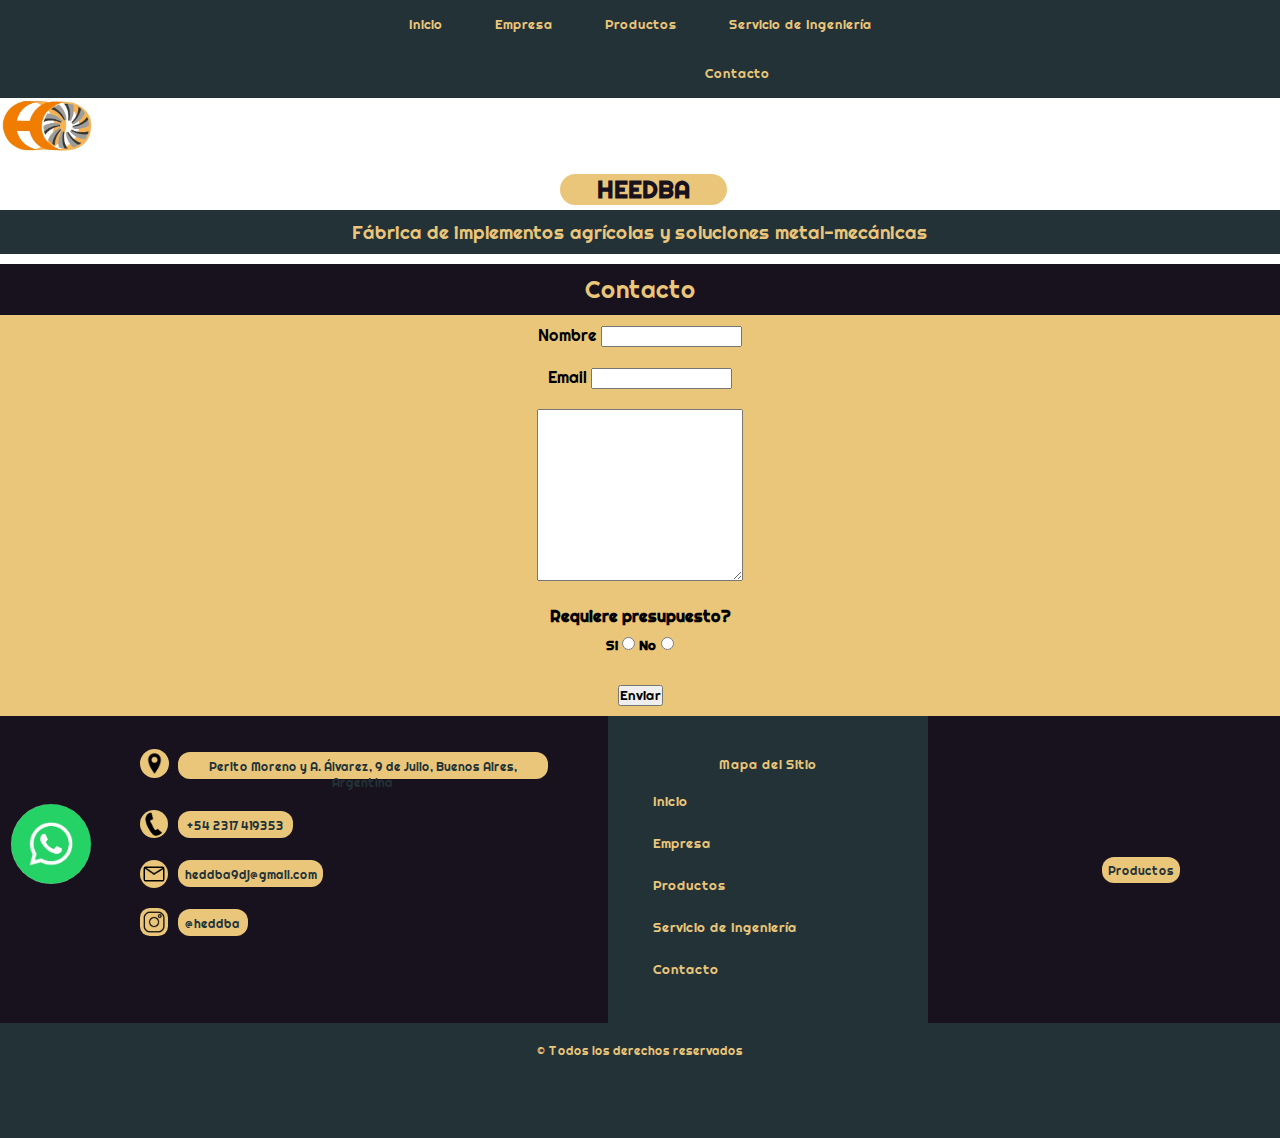
==== pages/contacto.html @ a7dde67b "Carga al repositorio, sin resposive al 19 de agosto de 2022" ====
<!DOCTYPE html>
<html lang="en">
<head>
    <meta charset="UTF-8">
    <meta http-equiv="X-UA-Compatible" content="IE=edge">
    <meta name="viewport" content="width=device-width, initial-scale=1.0">
    <title>HEDDBA Contacto</title>
    <link rel="stylesheet" href="../css/propiedades.css">
</head>
<body>
    <header class="header">
        <div class="header__navegador">
            <ul>
                <li><a href="../index.html" class="menu">Inicio</a></li>
                <li><a href="./empresa.html" class="menu">Empresa</a></li>
                <li><a href="./productos.html" class="menu">Productos</a></li>
                <li><a href="./servicioDeIngenieria.html" class="menu">Servicio de Ingeniería</a></li>
            </ul>
         </div>  
         <div class="header__navegador">
            <ul>
                <li><a href="./contacto.html" class="menu contacto">Contacto</a></li>
            </ul>
         </div>
         <div class="header__logo">
            <img class="logo" src="../assets/img/logo.PNG" alt="Logo">
         </div>
    </header> 
    

    <main class="main">
        <section>
            <h2 class="main__titulocontacto">HEEDBA</h2>
            <P><h3 class="main__subtitulocontacto">Fábrica de implementos agrícolas y soluciones metal-mecánicas</h3></P>
        </section>
        <section>
            <h2 class="main__contacto">Contacto</h2>
        </section>
        <section class="main__formulario">
                <div>
                    <label for="nombre">Nombre</label>
                    <input type="nombre" name="nombre" id="nombre">
                </div>
                <div>
                    <label for="email">Email</label>
                    <input type="email" name="email" id="email">
                </div>
                <div>
                    <textarea name="texto" id="texto" cols="30" rows="10"></textarea>
                </div>
                <div>
                    <h4>Requiere presupuesto?<h4>
                        <h5 class="label">
                            <label for="Si">Si</label>
                            <input type="radio" name="Si" id="Si">
                            <label for="No">No</label>
                            <input type="radio" name="No" id="No">
                        </h5>
                </div>
                <div>
                    <input type="submit" value="Enviar">
                </div>
         </section>  
    </main>
    <footer class="footer">
        <div class="footer__linkwasap">
            <a class="link2"
                href="https://api.whatsapp.com/send?phone=+542345562936&text=Hola, Nececito mas informacion!"><img
                    class="wasap" src="../assets/img/wasap3.png" alt="Icono WhatsApp"></a>
        </div>
        <section class="footer__section">
            <div class="footer__section__info">
                <img class="imgdireccion" src="../assets/img/direccion.png" alt="Dirección">
                <p class="direccion">Perito Moreno y A. Álvarez, 9 de Julio, Buenos Aires, Argentina</p>
                <img class="imgtelefono" src="../assets/img/telefono.png" alt="Teléfono">
                <p class="telefono"> +54 2317 419353</p>
                <img class="imgemail" src="../assets/img/email.jpg" alt="Email">
                <p class="email">heddba9dj@gmail.com</p>
                <img class="imginsta" src="../assets/img/insta.png" alt="Instagram">
                <p class="insta">@heddba</p>
                </h5>
            </div>
            <div class="footer__section__sitios">
                <h5>
                    <p class="mapa">Mapa del Sitio</p>
                </h5>
                <h5>
                    <ul>
                        <li><a href="../index.html">Inicio</a></li>
                        <li><a href="./empresa.html">Empresa</a></li>
                        <li><a href="productos.html">Productos</a></li>
                        <li><a href="./servicioDeIngenieria.html">Servicio de Ingeniería</a></li>
                        <li><a href="./contacto.html">Contacto</a></li>
                    </ul>
                </h5>
            </div>
            <div class="footer__section__productos">
                <h5>
                    <p class="productos">Productos</p>
                </h5>
            </div>
        </section>
        <div class="footer__derechos">
            <h6>
                <p> &#169 Todos los derechos reservados</p>
            </h6>
        </div>
    </footer>
</body>
</html>
---- css/propiedades.css ----
* { margin: 0;
    padding: 0;
    box-sizing: border-box;
    font-family: titulos;}

/*colores
NAVY BLUE #18121E
GUNMETAL #233237
RUSTY RED #984B43
WARM YELLOW #EAC67A*/

@font-face {
    font-family: titulos;
    src: url(../css/Titulos.ttf);}

/*HEADER*/

.header__navegador{
    height: 10vh;
    background-color: #233237;
    position: sticky;
    top: 0px;
    z-index: 999;

    display: flex;
    flex-direction: row;
    justify-content: center;
    gap: 13%;
    align-items: center;}

.header__navegador {
    height: 100%;}

.header__navegador ul {
    list-style: none;
    display: flex;
    height: 100%;
    justify-content: space-between;
    gap: 20px;}

.header__navegador .menu {
    height: 100%;
    width: 100%;
    font-size: 13px;
    padding: 1rem;
    display: flex;
    align-items: center;
    height: 100%;
    text-decoration: none;
    color: #EAC67A;}

.header__navegador .menu.contacto {
    position: relative;
    left: 100%;}

.header__navegador .menu:hover {
    background-color: #EAC67A;
    color:#233237;}

.header .logo {
    width: 95px;
    /*ancho*/
    height: auto;
    /*alto*/}

 /*HEADER*/

 /*INDEX*/

.mainindex__titulo h1 {
    background-color: #EAC67A;
    text-align: center;
    width: 370px;
    /*ancho*/
    height: auto;
    /*alto*/
    font-family: titulos;
    border-color: #EAC67A;
    border-style: solid;
    border-radius: 2em/2em;

    margin-top: 35px;
    margin-bottom: 70px;
    padding: 5px;
    position: relative;
    top: 0px;
    left: 33%;}

.mainindex__titulo .portada {
    position: relative;
    left: 25%;
    margin-top: -40px;
    width: 50%;
    /*ancho*/
    height: auto;
    /*alto*/
    box-shadow: 0 4px 8px 0 rgba(0, 0, 0, 0.2), 0 6px 20px 0 rgba(0, 0, 0, 0.19)}

.mainindex__subtitulo h2 {
    display: block;
    /*    border-color: black;
    border-style: solid; */
    margin-top: 25px;
    text-align: center;
    font-family: titulos;
    letter-spacing: normal;
    font-weight: normal;}

.mainindex__subtitulo .llave {
    width: 40px;
    /*ancho*/
    height: auto;
    /*alto*/
    position: relative;
    top: 12px;
    margin-left: 20px;
    margin-right: 20px;}

.mainindex__subtitulo .link1 {
    display: block;
    width: 260px;
    /*ancho*/
    height: 25px;
    /*alto*/

    margin-top: 35px;
    position: relative;
    left: 37%;
    text-align: center;
    padding-top: 175px;
    margin-bottom: 50px;

    font-family: titulos;
    color: black;
    text-decoration: none;
    /*    border-color: black;
    border-style: solid; */}

.mainindex__subtitulo .nosotros {
    position: relative;
    top: -189px;
    left: 0%;
    width: 250px;
    /*ancho*/
    height: auto;
    /*alto*/
    box-shadow: 0 4px 8px 0 rgba(0, 0, 0, 0.2), 0 6px 20px 0 rgba(0, 0, 0, 0.19)}
 /*INDEX*/

/*PAGINA EMPRESA*/
.mainempresa {
    display: grid;
    grid-template-areas: 
    "encabezado encabezado"
    "historia ."
    ". mision"
    "vision ."
    ". politica";
    grid-template-columns: 50% 50%;
    grid-template-rows: auto auto;
    gap: 15px;
    font-size: 12px;}

.mainempresa__encabezado {
    grid-area: encabezado;
    text-align: center;}

.mainempresa__encabezado__titulo {
    background-color: #18121E;
    text-align: center;
    margin: 10px;
    display: block;
    background-color: #EAC67A;
    color: #18121E;
    border-radius: 1rem 1rem;
    width: 13%;
    position: relative;
    left:43% ;
    top: 5px;}


.mainempresa__encabezado h2 {
    font-weight: lighter;
    margin: 5px;
    padding: 5px;
    font-size: 18px;
}

.mainempresa__imgsobrenosotros {
    height: 100px;}
    
.mainempresa__encabezado__subtitulo {
    background-color:#233237;
    color: #EAC67A;
    font-weight: lighter;
    text-align: center;
    margin-top: 10px;
    padding: 10px;
}
.mainempresa__encabezado h3 {
    margin: 10px;
    padding: 5px;
    text-align: start;
    font-size: 20px;
    font-weight: lighter;
}


.mainempresa__historia {
    background-color:#233237;
    color: #EAC67A;
    font-weight:lighter;
    grid-area: historia;}

.mainempresa__mision {
    background-color:#EAC67A;
    color: #18121E;
    grid-area: mision;}

.mainempresa__vision {
    background-color:#233237;
    color: #EAC67A;
    grid-area: vision;}

.mainempresa__politica {
    background-color:#EAC67A;
    color: #18121E;
    grid-area: politica;}
/*PAGINA EMPRESA*/


/*PAGINA PRODUCTOS*/
.main .texto {
    color: #18121E;
    background-color: #EAC67A;
    margin: 0px;
    position: sticky;
    top: 50px;}

.main__section {
    display: grid;
    grid-template-columns: 33% 33% 33%;
    grid-template-rows: auto;
    justify-items: center;
    align-items: center;
    gap: 15px;
    margin-bottom: 15px;}


.main__section div {
    background-color:#EAC67A;
    color: #233237;
    text-align:center;}

.main__section img {
    height: 200px;
    width: auto;
}
/*PAGINA PRODUCTOS*/

/*PAGINA DE SERVICIO DE INGENIERÍA*/

.mainservicio__titulo{
    text-align: center;
    width: 300px;
    position: relative;
    background-color: #233237;
    color: #EAC67A;
    font-weight: lighter;
    left: 34%;
    margin: 10px;
    box-shadow: 0 4px 8px 0 rgba(0, 0, 0, 0.2), 0 6px 20px 0 rgba(0, 0, 0, 0.19)
}
.mainservicio__subtitulo {
    font-weight: lighter;
    left: 34%;
    margin: 20px;
    text-decoration: underline;
}
.mainservicio__imgcasa {
    position: relative;
    left: 20%;
    width: 215px;
    box-shadow: 0 4px 8px 0 rgba(0, 0, 0, 0.2), 0 6px 20px 0 rgba(0, 0, 0, 0.19);
    margin: 5px;
}
.mainservicio__imgtrailer {
    position: relative;
    left: 40%;
    width: 172px;
    box-shadow: 0 4px 8px 0 rgba(0, 0, 0, 0.2), 0 6px 20px 0 rgba(0, 0, 0, 0.19);
    margin: 5px;
}
.mainservicio__texto {
    text-align: start;
    margin: 25px;
}

.mainservicio__texto2 {
    text-align: start;
    margin: 25px;
}
.mainservicio__imgpatente {
    position: relative;
    left: 40%;
    width: 172px;
    box-shadow: 0 4px 8px 0 rgba(0, 0, 0, 0.2), 0 6px 20px 0 rgba(0, 0, 0, 0.19);
    margin: 5px;
}
.mainservicio__imglogo {
    position: relative;
    left: 40%;
    width: 172px;
    box-shadow: 0 4px 8px 0 rgba(0, 0, 0, 0.2), 0 6px 20px 0 rgba(0, 0, 0, 0.19);
    margin-bottom: 50px;
}


/*PAGINA DE SERVICIO DE INGENIERÍA*/

/*PAGINA DE CONTACTO*/
.main__titulocontacto {
    background-color: #18121E;
    text-align: center;
    margin: 10px;
    display: block;
    background-color: #EAC67A;
    color: #18121E;
    border-radius: 1rem 1rem;
    width: 13%;
    position: relative;
    left:43% ;
    top: 5px;
}

.main__subtitulocontacto {
    background-color:#233237;
    color: #EAC67A;
    font-weight: lighter;
    text-align: center;
    margin-top: 10px;
    padding: 10px;
}

.main__contacto {
    background-color: #18121E;
    color: #EAC67A;
    font-weight: lighter;
    text-align: center;
    margin-top: 10px;
    padding: 10px;
}

.main__formulario {
    background-color:#EAC67A;
    text-align: center;
}
.main__formulario div{
    padding: 10px;
}
.main__formulario .label {
    padding: 10px;
}
/*PAGINA DE CONTACTO*/


/*PIE DE PAGINA*/
.footer {
    background-color: #233237;
    width: 100%;
    margin-top: 0px;
    padding-bottom: 15px;
}

.footer__linkwasap .link2 {
    display: block;
    width: 70px;
    /*ancho*/
    height: auto;
    /*alto*/

    padding: 5px;
    margin: 5px;

    position: fixed;
    bottom: 0;
    left: 1, 5%;
    z-index: 998;

    /*    border-color: black;
    border-style: solid; */

}

.footer__linkwasap .wasap {
    border-radius: 100%;
    width: 80px;
    /*ancho*/
    height: auto;
    /*alto*/
    margin: 1px;
}

.footer__section {
    background-color: #18121E;
    display: flex;
    flex-direction: row;
    /*como fila*/
    flex-wrap: nowrap;
    /*se ajustan a la hoja, no hace fila 2*/
    justify-content: space-around;
    /* separados*/
    align-items: center;
}

.footer__section__info {
    background-color: #18121E;
}

.footer__section__info p {
    color: #233237;
    text-decoration: none;
    font-family: titulos;
    font-weight: lighter;
    font-size: 12px;
    background-color: #EAC67A;
    position: relative;
    left: 25%;
    margin: 7px;
    border-radius: 1em;
    padding: 7px;
    height: 18px;
    /*alto*/
    text-align: center;

}

.footer__section__info .direccion {
    width: 370px;
    /*ancho*/
    top: -10px;
    padding-bottom: 20px;
}

.footer__section__info .imgdireccion {
    width: 29px;
    padding: 1px;
    height: auto;
    /*alto*/
    background-color: #EAC67A;
    border-radius: 50%;
    position: relative;
    top: 28px;
    left: 17%;
}


.footer__section__info .telefono {
    width: 115px;
    /*ancho*/
    top: -25px;
    padding-bottom: 20px;
}

.footer__section__info .imgtelefono {
    width: 28px;
    padding: 2px;
    height: auto;
    background-color: #EAC67A;
    border-radius: 50%;
    position: relative;
    top: 14px;
    left: 17%;
}

.footer__section__info .email {
    width: 145px;
    /*ancho*/
    top: -50px;
    padding-bottom: 20px;
}

.footer__section__info .imgemail {
    width: 28px;
    padding: 2px;
    height: auto;
    background-color: #EAC67A;
    border-radius: 50%;
    position: relative;
    top: -10px;
    left: 17%;
}

.footer__section__info .insta {
    width: 70px;
    /*ancho*/
    top: -75px;
    padding-bottom: 20px;
}

.footer__section__info .imginsta {
    width: 28px;
    padding: 2px;
    height: auto;
    background-color: #EAC67A;
    border-radius: 35%;
    position: relative;
    top: -36px;
    left: 17%;
}

.footer__section__sitios {
    background-color: #233237;
    padding: 25px;
    z-index: 998;
    font-weight: lighter;
    width: 25%;
    max-width: 25%;
}

.footer__section__sitios .mapa {
    padding-top: 15px;
    font-size: 13px;
    text-align: center;
    color: #EAC67A;
    font-weight: lighter;
}

.footer__section__sitios ul {
    list-style: none;
    text-align: left;

}

.footer__section__sitios ul li {
    margin: 15px;
    padding: 5px;
}

.footer__section__sitios ul li a {
    color: #EAC67A;
    font-weight: lighter;
    text-align: left;
    text-decoration: none;
}

.footer__section__sitios ul li a:hover {
    color: #18121E;
    background-color: #EAC67A;
    border-radius: 1em;
    padding: 6px;
}

.footer__section__productos {
    background-color: #18121E;
    padding: 25px;
}

.footer__section .productos {
    font-weight: lighter;
    text-align: left;
    color: #233237;
    font-family: titulos;
    font-size: 12px;
    background-color: #EAC67A;
    border-radius: 1em;
    padding: 6px;
    padding-bottom: 20px;
    height: 18px;
    /*alto*/
    text-align: center;
}

.footer__derechos {
    background-color: #233237;
    text-align: center;
    font-size: 18px;
    color: #EAC67A;
}

.footer__derechos h6 p {
    font-weight: lighter;
    padding: 10px;
    margin-top: 10px;
    margin-bottom: 54px;
}
/*PIE DE PAGINA*/
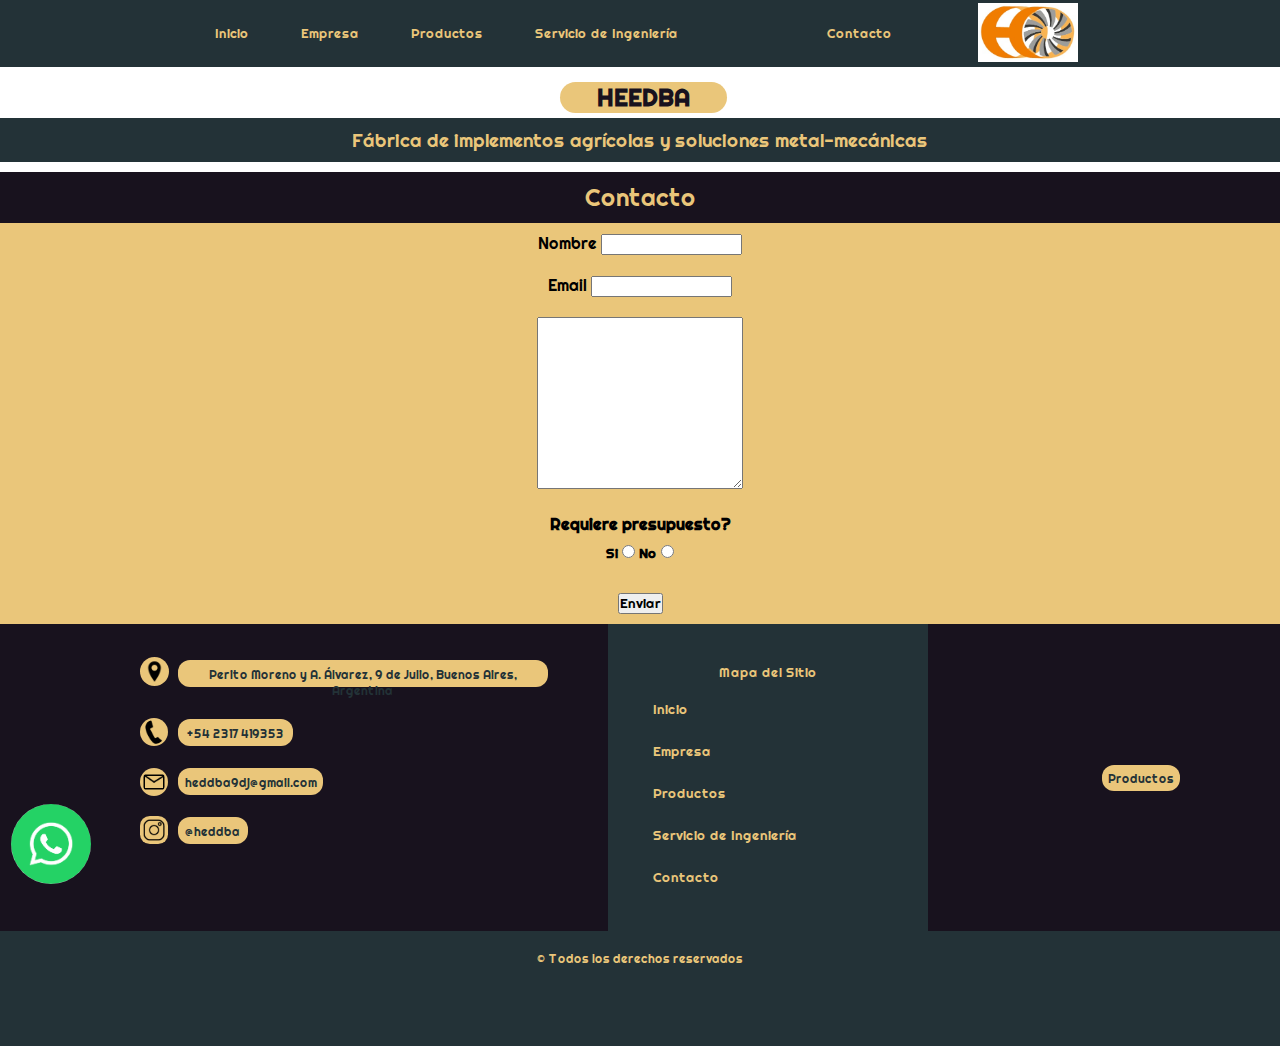
==== commit 838406e4: "Arreglo de portada del index y de los nav sticky" ====
--- a/pages/contacto.html
+++ b/pages/contacto.html
@@ -9,25 +9,25 @@
 </head>
 <body>
     <header class="header">
-        <div class="header__navegador">
-            <ul>
-                <li><a href="../index.html" class="menu">Inicio</a></li>
-                <li><a href="./empresa.html" class="menu">Empresa</a></li>
-                <li><a href="./productos.html" class="menu">Productos</a></li>
-                <li><a href="./servicioDeIngenieria.html" class="menu">Servicio de Ingeniería</a></li>
-            </ul>
-         </div>  
-         <div class="header__navegador">
-            <ul>
-                <li><a href="./contacto.html" class="menu contacto">Contacto</a></li>
-            </ul>
-         </div>
-         <div class="header__logo">
-            <img class="logo" src="../assets/img/logo.PNG" alt="Logo">
-         </div>
-    </header> 
+        <nav class="header__navegador">
+            <div>
+                <ul>
+                    <li><a href="../index.html" class="menu">Inicio</a></li>
     
-
+                    <li><a href="./empresa.html" class="menu">Empresa</a></li>
+    
+                    <li><a href="./productos.html" class="menu">Productos</a></li>
+    
+                    <li><a href="./servicioDeIngenieria.html" class="menu">Servicio de Ingeniería</a></li>
+    
+                    <li><a href="./contacto.html" class="menu contacto">Contacto</a></li>
+                </ul>
+            </div>
+            <div>
+                <img class="logo" src="../assets/img/logo.PNG" alt="Logo">
+            </div>
+        </nav>
+    </header>
     <main class="main">
         <section>
             <h2 class="main__titulocontacto">HEEDBA</h2>
--- a/css/propiedades.css
+++ b/css/propiedades.css
@@ -14,22 +14,21 @@
     src: url(../css/Titulos.ttf);}
 
 /*HEADER*/
-
+.header {
+    position: sticky;
+    top: 0px;
+    z-index: 999;
+}
 .header__navegador{
     height: 10vh;
     background-color: #233237;
-    position: sticky;
-    top: 0px;
-    z-index: 999;
-
     display: flex;
     flex-direction: row;
     justify-content: center;
     gap: 13%;
-    align-items: center;}
-
-.header__navegador {
-    height: 100%;}
+    align-items: center;
+    height: 100%;
+}
 
 .header__navegador ul {
     list-style: none;
@@ -58,43 +57,43 @@
     color:#233237;}
 
 .header .logo {
-    width: 95px;
-    /*ancho*/
+    width: 100px;
+    /*ancho*/
+    margin-top: 3px;
+    margin-right: 3px;
     height: auto;
     /*alto*/}
+    
 
  /*HEADER*/
 
  /*INDEX*/
 
 .mainindex__titulo h1 {
-    background-color: #EAC67A;
+    font-size: 80px;
     text-align: center;
     width: 370px;
     /*ancho*/
     height: auto;
     /*alto*/
     font-family: titulos;
-    border-color: #EAC67A;
-    border-style: solid;
-    border-radius: 2em/2em;
-
-    margin-top: 35px;
+
+    color: #643521;
+
     margin-bottom: 70px;
     padding: 5px;
     position: relative;
     top: 0px;
-    left: 33%;}
-
-.mainindex__titulo .portada {
-    position: relative;
-    left: 25%;
-    margin-top: -40px;
-    width: 50%;
-    /*ancho*/
-    height: auto;
-    /*alto*/
-    box-shadow: 0 4px 8px 0 rgba(0, 0, 0, 0.2), 0 6px 20px 0 rgba(0, 0, 0, 0.19)}
+    left: 33%;
+}
+
+.mainindex__titulo {
+    background-image: url(../assets/img/portada\ 3.jpg);
+    background-repeat: no-repeat;
+    height: 300vh;
+    width: 100%;
+
+}
 
 .mainindex__subtitulo h2 {
     display: block;
@@ -584,4 +583,48 @@
     margin-top: 10px;
     margin-bottom: 54px;
 }
-/*PIE DE PAGINA*/+/*PIE DE PAGINA*/
+
+@media (max-width: 986px) {
+    .header {
+    background-color:#EAC67A;
+}
+    .footer__linkwasap .link2 {
+position: relative;
+top: -144px;
+z-index: 998;
+        
+}
+    .footer__section__info .direccion {
+    width: 150px;
+    /*ancho*/
+    height: 65px;
+    padding-bottom: 20px;
+
+}
+
+    .footer__section__info .imgdireccion{
+        border-radius: 50%;
+        position: relative;
+        top: 47px;
+        left: 8%;
+    }
+    .footer__section__info .imgtelefono {
+        left: 8%;
+    }
+    .footer__section__info .imgemail {
+        left: 8%;
+    }
+    .footer__section__info .imginsta {
+        left: 8%;
+    }
+    .footer__linkwasap {
+        height: 0px;
+    }
+    
+    .footer__section__sitios {
+
+        height: 331px;
+
+    }
+    }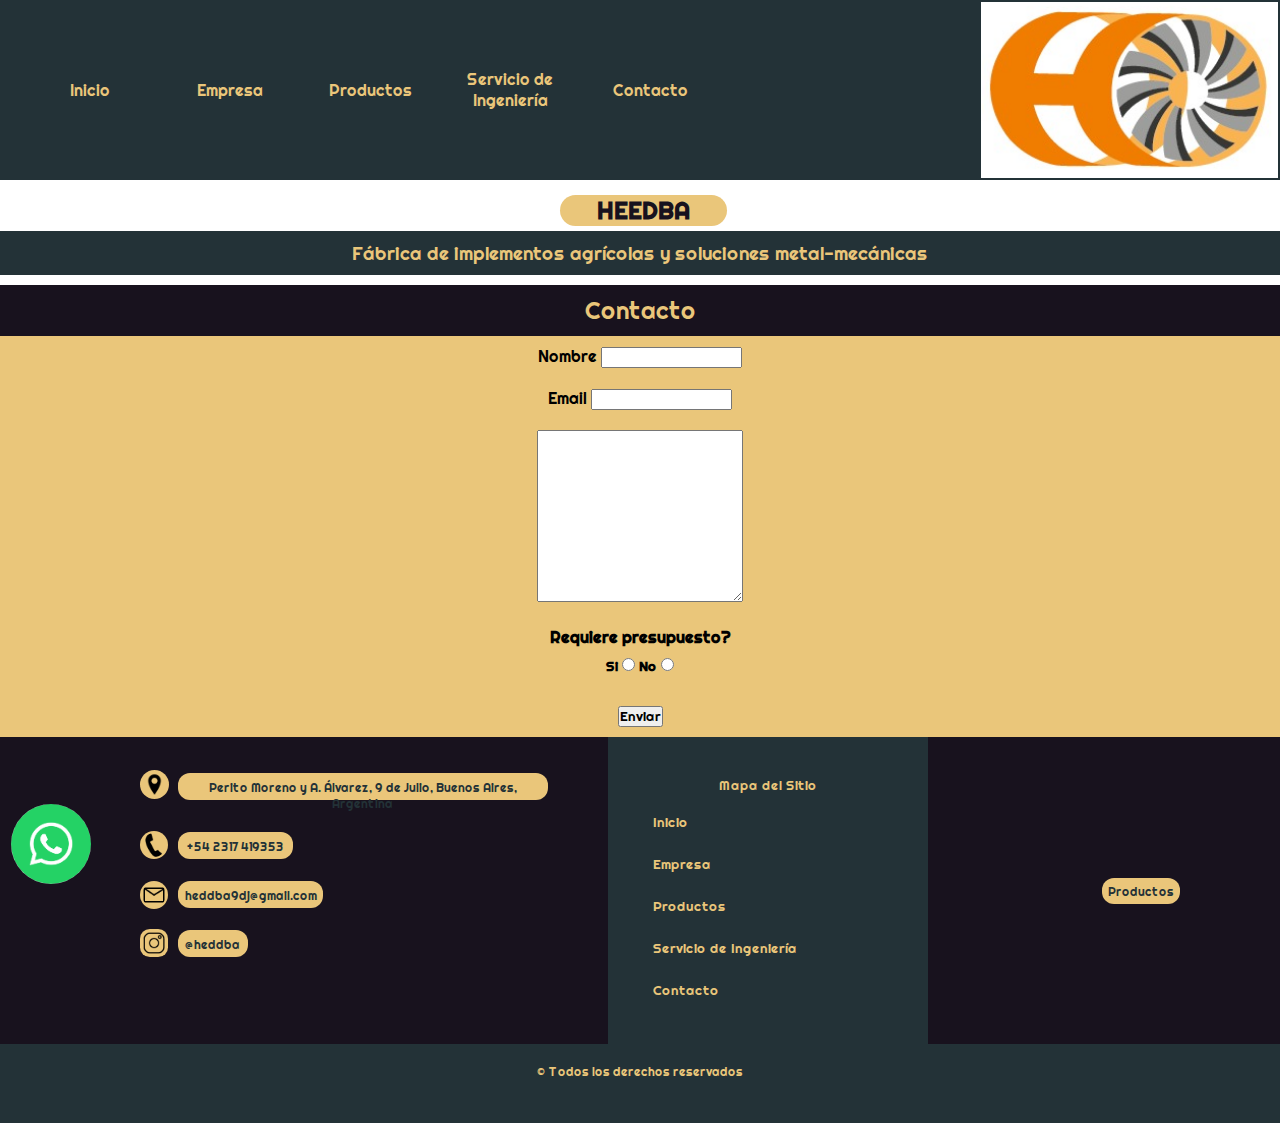
==== commit fd3ec1e4: "responsive casi terminado en el header y footer" ====
--- a/pages/contacto.html
+++ b/pages/contacto.html
@@ -9,9 +9,9 @@
 </head>
 <body>
     <header class="header">
-        <nav class="header__navegador">
-            <div>
-                <ul>
+        <nav class="header__navegador1">
+            <div class="lista">
+                <ul >
                     <li><a href="../index.html" class="menu">Inicio</a></li>
     
                     <li><a href="./empresa.html" class="menu">Empresa</a></li>
@@ -20,14 +20,35 @@
     
                     <li><a href="./servicioDeIngenieria.html" class="menu">Servicio de Ingeniería</a></li>
     
-                    <li><a href="./contacto.html" class="menu contacto">Contacto</a></li>
+                    <li><a href="./contacto.html" class="menu">Contacto</a></li>
                 </ul>
             </div>
-            <div>
-                <img class="logo" src="../assets/img/logo.PNG" alt="Logo">
+            <div class="logo">
+                <img class="img" src="../assets/img/logo.PNG" alt="Logo">
             </div>
         </nav>
+        <div class="header__navegador2">
+            <div>
+                <nav class="header__menuchico">
+                    <input type="checkbox" id="menu">
+                    <label for="menu"> <img src="../assets/img/menu hamburguesa.png" alt="Menú"> </label>
+                    <ul class="lista">
+                          <li><a href="../index.html">Inicio</a></li>
+                          <li><a href="./empresa.html" class="header__menuchico__empresa">Empresa</a></li>
+                          <li><a href="./productos.html">Productos</a></li>
+                          <li><a href="./servicioDeIngenieria.html">Servicio de Ingeniería</a></li>
+                          <li><a href="./contacto.html">Contacto</a></li>
+                    </ul>
+            </nav>
+            </div>
+            <div class="logo">
+                <img class="img" src="../assets/img/logo.PNG" alt="Logo">
+            </div>
+        </div>
+
     </header>
+
+    
     <main class="main">
         <section>
             <h2 class="main__titulocontacto">HEEDBA</h2>
--- a/css/propiedades.css
+++ b/css/propiedades.css
@@ -14,89 +14,103 @@
     src: url(../css/Titulos.ttf);}
 
 /*HEADER*/
+
 .header {
     position: sticky;
     top: 0px;
     z-index: 999;
-}
-.header__navegador{
-    height: 10vh;
-    background-color: #233237;
+    height: 20vh;
+
+}
+
+.header__navegador2 {
+    display: none;
+}
+.header__navegador1{
+    width: 100%;
     display: flex;
     flex-direction: row;
+    justify-content: space-between;
+    height: 100%;
+    background-color: #233237;
+}
+
+.header__navegador1 .logo {
+    height: 100%;
+
+}
+.header__navegador1 .img {
+    height: 100%;
+    padding: 2px;
+
+}
+
+.header__navegador1 .lista {
+    margin-left: 100px;
+
+}
+.header__navegador1 .lista ul {
+    width: 600px;
+    height: 100%;
+    list-style: none;  
+    display: flex;
+    flex-direction: row;
+    justify-content: end; 
+    gap: 40px;
+
+}
+
+.header__navegador1 .lista .menu {
+    height: 100%;
+    display: flex;
     justify-content: center;
-    gap: 13%;
-    align-items: center;
-    height: 100%;
-}
-
-.header__navegador ul {
-    list-style: none;
-    display: flex;
-    height: 100%;
-    justify-content: space-between;
-    gap: 20px;}
-
-.header__navegador .menu {
-    height: 100%;
+    align-items: center; 
+    width: 100px;
+    padding: 5px;
+    text-align: center;
+    color: #EAC67A;
+    text-decoration: none;
+}
+
+.header__navegador1 .lista .menu:hover{
+    border-radius: 75%;
+    background-color:#EAC67A;
+    color: #233237;
+}
+
+
+
+ /*HEADER*/
+
+ /*INDEX*/
+ .mainindex {
     width: 100%;
-    font-size: 13px;
-    padding: 1rem;
-    display: flex;
-    align-items: center;
-    height: 100%;
-    text-decoration: none;
-    color: #EAC67A;}
-
-.header__navegador .menu.contacto {
-    position: relative;
-    left: 100%;}
-
-.header__navegador .menu:hover {
-    background-color: #EAC67A;
-    color:#233237;}
-
-.header .logo {
-    width: 100px;
-    /*ancho*/
-    margin-top: 3px;
-    margin-right: 3px;
-    height: auto;
-    /*alto*/}
-    
-
- /*HEADER*/
-
- /*INDEX*/
+ }
+ .mainindex__titulo {
+    background-image: url(../assets/img/portada\ 3.jpg);
+    background-position: center;
+    background-size: cover;
+    margin: 0 auto;
+    height: 150vh;
+    width: 100%;
+
+}
 
 .mainindex__titulo h1 {
     font-size: 80px;
     text-align: center;
-    width: 370px;
     /*ancho*/
     height: auto;
     /*alto*/
     font-family: titulos;
 
     color: #643521;
-
-    margin-bottom: 70px;
     padding: 5px;
-    position: relative;
-    top: 0px;
-    left: 33%;
-}
-
-.mainindex__titulo {
-    background-image: url(../assets/img/portada\ 3.jpg);
-    background-repeat: no-repeat;
-    height: 300vh;
-    width: 100%;
-
+    position: sticky;
+    top: 180px;
 }
 
 .mainindex__subtitulo h2 {
-    display: block;
     /*    border-color: black;
     border-style: solid; */
     margin-top: 25px;
@@ -144,7 +158,8 @@
     height: auto;
     /*alto*/
     box-shadow: 0 4px 8px 0 rgba(0, 0, 0, 0.2), 0 6px 20px 0 rgba(0, 0, 0, 0.19)}
- /*INDEX*/
+ 
+    /*INDEX*/
 
 /*PAGINA EMPRESA*/
 .mainempresa {
@@ -368,7 +383,7 @@
     background-color: #233237;
     width: 100%;
     margin-top: 0px;
-    padding-bottom: 15px;
+    padding-bottom: 1%;
 }
 
 .footer__linkwasap .link2 {
@@ -581,28 +596,29 @@
     font-weight: lighter;
     padding: 10px;
     margin-top: 10px;
-    margin-bottom: 54px;
+    margin-bottom: 20px;
 }
 /*PIE DE PAGINA*/
 
-@media (max-width: 986px) {
+
+
+/*MEDIA QUERIN*/
+
+@media (max-width: 1254px) {
     .header {
-    background-color:#EAC67A;
+         background-color:#EAC67A;
 }
     .footer__linkwasap .link2 {
-position: relative;
-top: -144px;
-z-index: 998;
-        
+        position: relative;
+        top: -144px;
+        z-index: 998;     
 }
     .footer__section__info .direccion {
-    width: 150px;
-    /*ancho*/
-    height: 65px;
-    padding-bottom: 20px;
-
-}
-
+        width: 150px;
+        /*ancho*/
+        height: 65px;
+        padding-bottom: 20px;
+}
     .footer__section__info .imgdireccion{
         border-radius: 50%;
         position: relative;
@@ -621,10 +637,128 @@
     .footer__linkwasap {
         height: 0px;
     }
+    .footer__section__sitios {
+        height: 331px;
+    }
+    }
+
+    @media (max-width: 768px){
+        .header__navegador1 {
+            display: none;
+        }
+        .header__navegador2 {
+            display: flex;
+            background-color: orange;
+        }
+         /*Nuevo navegador*/
+         .header__navegador2{
+            display: flex;
+            flex-direction: row;
+            align-items: center;
+            gap: 150px;
+            justify-content: space-around;
+            background-color:#233237;
+        }
+        .header__navegador2 {
+            height: 20vh;
+        }
+        .header__navegador2 .logo .img {
+            margin-top: 4px;
+            border-radius: 45%;
+            height: 45px;
+        }
+        .header__menuchico ul {
+            display: none;
+            list-style: none;
+        }
+        .header__menuchico input:checked  ~ ul{
+            display:block;
+            display: flex;
+            flex-direction: column;
+            justify-content: space-around;
+          }
+        .header__menuchico input {
+            display: none;
+        }
+
+        .header__menuchico label img {
+            background-color: #EAC67A;
+            box-sizing: border-box;
+            display: inline-block;
+            border-style: none;
+            border-radius: 5px;
+            width: 40px;
+            height: 40px;
+            line-height: 30px;
+            font-weight: bold;
+            text-align: center;
+            user-select: none;
+        }
+        .header__menuchico .lista {
+            background-color:#EAC67A;
+            width: 250px;
+            height: 250px;
+            margin-top: 117px;
+            padding: 15px;
+            border-radius: 10px;
+        }
+        .header__menuchico .lista a{
+            text-decoration: none;
+            color:#233237;
+        }
+        .header__menuchico .lista a:hover{
+            text-decoration: none;
+            color:#EAC67A;
+            background-color: #233237;
+            padding: 10px;
+            border-radius: 1rem;
+        }
+        .mainindex__subtitulo .llave {
+            display: none;
+        }
+    }
+
+    @media (max-width: 550px){
+
+    .footer__section__sitios {
+        display: none;
+    }
+    .footer__section__productos {
+        display: none;
+    }
+    .footer__section__info {
+        margin-bottom: 0px;
+    }
+    .footer__section__info .imgdireccion {
+        left: -2%;
+    }
+    .footer__section__info .imgtelefono {
+        left: -2%;
+    }
+    .footer__section__info .imgemail {
+        left: -2%;
+    }
+    .footer__section__info .imginsta {
+        left: -2%;
+    }
+    }
+
+@media (max-width: 425px){
+    .header {
+        width:100%;
+    }
+    .mainindex__subtitulo .link1 {
+        left: 10%;}
     
-    .footer__section__sitios {
-
-        height: 331px;
-
-    }
-    }+    .mainindex__subtitulo .nosotros {
+        left: -0%;
+}
+    .mainindex__titulo h1 {
+        font-size: 50px;
+        top: 97px;
+    }
+
+
+}
+
+
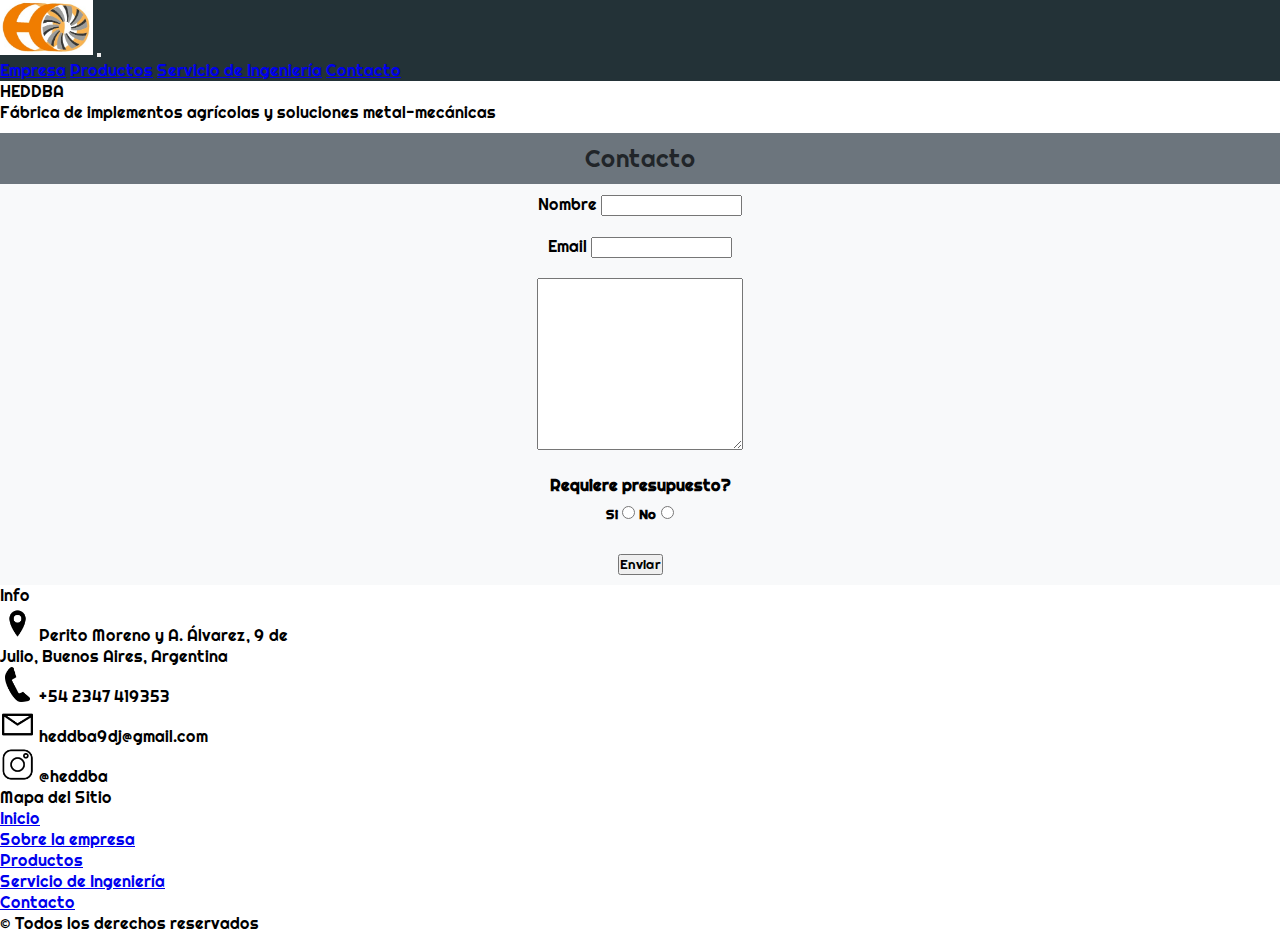
==== commit 2a0941bc: "maquetado con boot" ====
--- a/pages/contacto.html
+++ b/pages/contacto.html
@@ -6,54 +6,33 @@
     <meta name="viewport" content="width=device-width, initial-scale=1.0">
     <title>HEDDBA Contacto</title>
     <link rel="stylesheet" href="../css/propiedades.css">
+    <link href="https://cdn.jsdelivr.net/npm/bootstrap@5.2.0/dist/css/bootstrap.min.css" rel="stylesheet" integrity="sha384-gH2yIJqKdNHPEq0n4Mqa/HGKIhSkIHeL5AyhkYV8i59U5AR6csBvApHHNl/vI1Bx" crossorigin="anonymous">
 </head>
 <body>
-    <header class="header">
-        <nav class="header__navegador1">
-            <div class="lista">
-                <ul >
-                    <li><a href="../index.html" class="menu">Inicio</a></li>
-    
-                    <li><a href="./empresa.html" class="menu">Empresa</a></li>
-    
-                    <li><a href="./productos.html" class="menu">Productos</a></li>
-    
-                    <li><a href="./servicioDeIngenieria.html" class="menu">Servicio de Ingeniería</a></li>
-    
-                    <li><a href="./contacto.html" class="menu">Contacto</a></li>
-                </ul>
+    <nav class="navbar navbar-expand-lg bg-light">
+        <div class="container-fluid">
+          <a class="navbar-brand" href="../index.html"><img src="../assets/img/logo.PNG" alt="Logo" estilo height="55px"></a>
+          <button class="navbar-toggler" type="button" data-bs-toggle="collapse" data-bs-target="#navbarNavAltMarkup" aria-controls="navbarNavAltMarkup" aria-expanded="false" aria-label="Toggle navigation">
+            <span class="navbar-toggler-icon"></span>
+          </button>
+          <div class="collapse navbar-collapse" id="navbarNavAltMarkup">
+            <div class="navbar-nav">
+              <a class="nav-link active" aria-current="page" href="../pages/empresa.html">Empresa</a>
+              <a class="nav-link" href="../pages/productos.html">Productos</a>
+              <a class="nav-link" href="../pages/servicioDeIngenieria.html">Servicio de Ingeniería</a>
+              <a class="nav-link" href="../pages/contacto.html">Contacto</a>
             </div>
-            <div class="logo">
-                <img class="img" src="../assets/img/logo.PNG" alt="Logo">
-            </div>
-        </nav>
-        <div class="header__navegador2">
-            <div>
-                <nav class="header__menuchico">
-                    <input type="checkbox" id="menu">
-                    <label for="menu"> <img src="../assets/img/menu hamburguesa.png" alt="Menú"> </label>
-                    <ul class="lista">
-                          <li><a href="../index.html">Inicio</a></li>
-                          <li><a href="./empresa.html" class="header__menuchico__empresa">Empresa</a></li>
-                          <li><a href="./productos.html">Productos</a></li>
-                          <li><a href="./servicioDeIngenieria.html">Servicio de Ingeniería</a></li>
-                          <li><a href="./contacto.html">Contacto</a></li>
-                    </ul>
-            </nav>
-            </div>
-            <div class="logo">
-                <img class="img" src="../assets/img/logo.PNG" alt="Logo">
-            </div>
+          </div>
         </div>
+      </nav>
 
-    </header>
-
+      <section>
+        <p class="bg-secondary h1 text-center mt-4">HEDDBA</p>
+        <P class="bg-light h2 text-center my-4">Fábrica de implementos agrícolas y soluciones metal-mecánicas</P>
+       </section>
+      <section>
     
     <main class="main">
-        <section>
-            <h2 class="main__titulocontacto">HEEDBA</h2>
-            <P><h3 class="main__subtitulocontacto">Fábrica de implementos agrícolas y soluciones metal-mecánicas</h3></P>
-        </section>
         <section>
             <h2 class="main__contacto">Contacto</h2>
         </section>
@@ -83,49 +62,50 @@
                 </div>
          </section>  
     </main>
-    <footer class="footer">
-        <div class="footer__linkwasap">
-            <a class="link2"
-                href="https://api.whatsapp.com/send?phone=+542345562936&text=Hola, Nececito mas informacion!"><img
-                    class="wasap" src="../assets/img/wasap3.png" alt="Icono WhatsApp"></a>
+
+    <footer>
+        <div class="row p-5 d-flex justify-content-around bg-secondary">
+          <div class="card border-dark mb-3" style="max-width: 18rem;">
+            <div class="card-header h5">Info</div>
+            <div class="card-body text-dark">
+              <p class="card-text"><img src="../assets/img/direccion.png" alt="ubicación" estilo height="35px"> Perito Moreno y A. Álvarez, 9 de Julio, Buenos Aires, Argentina</p>
+              <p class="card-text"><img src="../assets/img/telefono.png" alt="telefono" estilo height="35px"> +54 2347 419353</p>
+              <p class="card-text"><img src="../assets/img/email.jpg" alt="email" estilo height="35px">   heddba9dj@gmail.com</p>
+              <p class="card-text"><img src="../assets/img/insta.png" alt="instagram" estilo height="35px"> @heddba</p>
+            </div>
+          </div>
+
+          <div class="card border-dark mb-3" style="max-width: 18rem;">
+            <div class="card-header h5">Mapa del Sitio</div>
+            <div class="card-body text-dark">
+              <div class="card-body p-1">
+                <a href="../index.html" class="btn btn-secundary">Inicio</a>
+              </div>
+              <div class="card-body p-1">
+                <a href="./empresa.html" class="btn btn-secundary">Sobre la empresa</a>
+              </div>
+              <div class="card-body p-1">
+                <a href="./productos.html" class="btn btn-secundary">Productos</a>
+              </div>
+              <div class="card-body p-1">
+              <a href="./servicioDeIngenieria.html" class="btn btn-secundary">Servicio de Ingeniería</a>
+              </div>
+              <div class="card-body p-1">
+                <a href="./contacto.html" class="btn btn-secundary">Contacto</a>
+              </div>
+            </div>
+          </div>
+          
+          <div class="card">
+            <div class="card-header text-center">
+              &#169 Todos los derechos reservados
+            </div>
+          </div>
         </div>
-        <section class="footer__section">
-            <div class="footer__section__info">
-                <img class="imgdireccion" src="../assets/img/direccion.png" alt="Dirección">
-                <p class="direccion">Perito Moreno y A. Álvarez, 9 de Julio, Buenos Aires, Argentina</p>
-                <img class="imgtelefono" src="../assets/img/telefono.png" alt="Teléfono">
-                <p class="telefono"> +54 2317 419353</p>
-                <img class="imgemail" src="../assets/img/email.jpg" alt="Email">
-                <p class="email">heddba9dj@gmail.com</p>
-                <img class="imginsta" src="../assets/img/insta.png" alt="Instagram">
-                <p class="insta">@heddba</p>
-                </h5>
-            </div>
-            <div class="footer__section__sitios">
-                <h5>
-                    <p class="mapa">Mapa del Sitio</p>
-                </h5>
-                <h5>
-                    <ul>
-                        <li><a href="../index.html">Inicio</a></li>
-                        <li><a href="./empresa.html">Empresa</a></li>
-                        <li><a href="productos.html">Productos</a></li>
-                        <li><a href="./servicioDeIngenieria.html">Servicio de Ingeniería</a></li>
-                        <li><a href="./contacto.html">Contacto</a></li>
-                    </ul>
-                </h5>
-            </div>
-            <div class="footer__section__productos">
-                <h5>
-                    <p class="productos">Productos</p>
-                </h5>
-            </div>
-        </section>
-        <div class="footer__derechos">
-            <h6>
-                <p> &#169 Todos los derechos reservados</p>
-            </h6>
-        </div>
-    </footer>
+
+     </footer>
+
+   <!-- JavaScript Bundle with Popper -->
+<script src="https://cdn.jsdelivr.net/npm/bootstrap@5.2.0/dist/js/bootstrap.bundle.min.js" integrity="sha384-A3rJD856KowSb7dwlZdYEkO39Gagi7vIsF0jrRAoQmDKKtQBHUuLZ9AsSv4jD4Xa" crossorigin="anonymous"></script> 
 </body>
 </html>--- a/css/propiedades.css
+++ b/css/propiedades.css
@@ -3,7 +3,14 @@
     box-sizing: border-box;
     font-family: titulos;}
 
+    nav {
+        background-color: #233237;
+    }
 /*colores
+    GRIS CLARO #6c757d
+    GRIS OBSCURO #212529
+    #f8f9fa
+
 NAVY BLUE #18121E
 GUNMETAL #233237
 RUSTY RED #984B43
@@ -13,153 +20,8 @@
     font-family: titulos;
     src: url(../css/Titulos.ttf);}
 
-/*HEADER*/
-
-.header {
-    position: sticky;
-    top: 0px;
-    z-index: 999;
-    height: 20vh;
-
-}
-
-.header__navegador2 {
-    display: none;
-}
-.header__navegador1{
-    width: 100%;
-    display: flex;
-    flex-direction: row;
-    justify-content: space-between;
-    height: 100%;
-    background-color: #233237;
-}
-
-.header__navegador1 .logo {
-    height: 100%;
-
-}
-.header__navegador1 .img {
-    height: 100%;
-    padding: 2px;
-
-}
-
-.header__navegador1 .lista {
-    margin-left: 100px;
-
-}
-.header__navegador1 .lista ul {
-    width: 600px;
-    height: 100%;
-    list-style: none;  
-    display: flex;
-    flex-direction: row;
-    justify-content: end; 
-    gap: 40px;
-
-}
-
-.header__navegador1 .lista .menu {
-    height: 100%;
-    display: flex;
-    justify-content: center;
-    align-items: center; 
-    width: 100px;
-    padding: 5px;
-    text-align: center;
-    color: #EAC67A;
-    text-decoration: none;
-}
-
-.header__navegador1 .lista .menu:hover{
-    border-radius: 75%;
-    background-color:#EAC67A;
-    color: #233237;
-}
-
-
-
- /*HEADER*/
-
- /*INDEX*/
- .mainindex {
-    width: 100%;
- }
- .mainindex__titulo {
-    background-image: url(../assets/img/portada\ 3.jpg);
-    background-position: center;
-    background-size: cover;
-    margin: 0 auto;
-    height: 150vh;
-    width: 100%;
-
-}
-
-.mainindex__titulo h1 {
-    font-size: 80px;
-    text-align: center;
-    /*ancho*/
-    height: auto;
-    /*alto*/
-    font-family: titulos;
-
-    color: #643521;
-    padding: 5px;
-    position: sticky;
-    top: 180px;
-}
-
-.mainindex__subtitulo h2 {
-    /*    border-color: black;
-    border-style: solid; */
-    margin-top: 25px;
-    text-align: center;
-    font-family: titulos;
-    letter-spacing: normal;
-    font-weight: normal;}
-
-.mainindex__subtitulo .llave {
-    width: 40px;
-    /*ancho*/
-    height: auto;
-    /*alto*/
-    position: relative;
-    top: 12px;
-    margin-left: 20px;
-    margin-right: 20px;}
-
-.mainindex__subtitulo .link1 {
-    display: block;
-    width: 260px;
-    /*ancho*/
-    height: 25px;
-    /*alto*/
-
-    margin-top: 35px;
-    position: relative;
-    left: 37%;
-    text-align: center;
-    padding-top: 175px;
-    margin-bottom: 50px;
-
-    font-family: titulos;
-    color: black;
-    text-decoration: none;
-    /*    border-color: black;
-    border-style: solid; */}
-
-.mainindex__subtitulo .nosotros {
-    position: relative;
-    top: -189px;
-    left: 0%;
-    width: 250px;
-    /*ancho*/
-    height: auto;
-    /*alto*/
-    box-shadow: 0 4px 8px 0 rgba(0, 0, 0, 0.2), 0 6px 20px 0 rgba(0, 0, 0, 0.19)}
- 
-    /*INDEX*/
+
+
 
 /*PAGINA EMPRESA*/
 .mainempresa {
@@ -218,8 +80,6 @@
     font-size: 20px;
     font-weight: lighter;
 }
-
-
 .mainempresa__historia {
     background-color:#233237;
     color: #EAC67A;
@@ -229,28 +89,34 @@
 .mainempresa__mision {
     background-color:#EAC67A;
     color: #18121E;
-    grid-area: mision;}
-
+    grid-area: mision;
+}
 .mainempresa__vision {
     background-color:#233237;
     color: #EAC67A;
-    grid-area: vision;}
-
+    grid-area: vision;
+}
 .mainempresa__politica {
     background-color:#EAC67A;
     color: #18121E;
-    grid-area: politica;}
+    grid-area: politica;
+}
 /*PAGINA EMPRESA*/
 
 
 /*PAGINA PRODUCTOS*/
-.main .texto {
+.mainproductos {
+    background-color:white;
+}
+.mainproductos .texto {
     color: #18121E;
     background-color: #EAC67A;
     margin: 0px;
-    position: sticky;
-    top: 50px;}
-
+    text-align: center;
+    position:sticky;
+    top: 20vh;
+    margin-bottom: 15px;
+}
 .main__section {
     display: grid;
     grid-template-columns: 33% 33% 33%;
@@ -258,22 +124,20 @@
     justify-items: center;
     align-items: center;
     gap: 15px;
-    margin-bottom: 15px;}
-
-
+    margin-bottom: 15px;
+}
 .main__section div {
     background-color:#EAC67A;
     color: #233237;
-    text-align:center;}
-
+    text-align:center;
+}
 .main__section img {
     height: 200px;
     width: auto;
 }
 /*PAGINA PRODUCTOS*/
 
-/*PAGINA DE SERVICIO DE INGENIERÍA*/
-
+/*PAGINA DE SERVICIO DE INGENIERÍA*/ /*ESTO QUEDA*/
 .mainservicio__titulo{
     text-align: center;
     width: 300px;
@@ -290,6 +154,7 @@
     left: 34%;
     margin: 20px;
     text-decoration: underline;
+    
 }
 .mainservicio__imgcasa {
     position: relative;
@@ -297,6 +162,7 @@
     width: 215px;
     box-shadow: 0 4px 8px 0 rgba(0, 0, 0, 0.2), 0 6px 20px 0 rgba(0, 0, 0, 0.19);
     margin: 5px;
+    border-radius: 5%;
 }
 .mainservicio__imgtrailer {
     position: relative;
@@ -304,6 +170,7 @@
     width: 172px;
     box-shadow: 0 4px 8px 0 rgba(0, 0, 0, 0.2), 0 6px 20px 0 rgba(0, 0, 0, 0.19);
     margin: 5px;
+    border-radius: 5%;
 }
 .mainservicio__texto {
     text-align: start;
@@ -320,6 +187,7 @@
     width: 172px;
     box-shadow: 0 4px 8px 0 rgba(0, 0, 0, 0.2), 0 6px 20px 0 rgba(0, 0, 0, 0.19);
     margin: 5px;
+    border-radius: 5%;
 }
 .mainservicio__imglogo {
     position: relative;
@@ -327,46 +195,23 @@
     width: 172px;
     box-shadow: 0 4px 8px 0 rgba(0, 0, 0, 0.2), 0 6px 20px 0 rgba(0, 0, 0, 0.19);
     margin-bottom: 50px;
-}
-
-
-/*PAGINA DE SERVICIO DE INGENIERÍA*/
-
-/*PAGINA DE CONTACTO*/
-.main__titulocontacto {
-    background-color: #18121E;
-    text-align: center;
-    margin: 10px;
-    display: block;
-    background-color: #EAC67A;
-    color: #18121E;
-    border-radius: 1rem 1rem;
-    width: 13%;
-    position: relative;
-    left:43% ;
-    top: 5px;
-}
-
-.main__subtitulocontacto {
-    background-color:#233237;
-    color: #EAC67A;
+    border-radius: 5%;
+}
+/*PAGINA DE SERVICIO DE INGENIERÍA*/ /*ESTO QUEDA*/
+
+/*PAGINA DE CONTACTO*//*ESTO QUEDA*/
+
+.main__contacto {
+    background-color: #6c757d;
+    color: #212529;
     font-weight: lighter;
     text-align: center;
     margin-top: 10px;
     padding: 10px;
 }
 
-.main__contacto {
-    background-color: #18121E;
-    color: #EAC67A;
-    font-weight: lighter;
-    text-align: center;
-    margin-top: 10px;
-    padding: 10px;
-}
-
 .main__formulario {
-    background-color:#EAC67A;
+    background-color:#f8f9fa;
     text-align: center;
 }
 .main__formulario div{
@@ -375,17 +220,10 @@
 .main__formulario .label {
     padding: 10px;
 }
-/*PAGINA DE CONTACTO*/
+/*PAGINA DE CONTACTO*//*ESTO QUEDA*/
 
 
 /*PIE DE PAGINA*/
-.footer {
-    background-color: #233237;
-    width: 100%;
-    margin-top: 0px;
-    padding-bottom: 1%;
-}
-
 .footer__linkwasap .link2 {
     display: block;
     width: 70px;
@@ -415,231 +253,19 @@
     margin: 1px;
 }
 
-.footer__section {
-    background-color: #18121E;
-    display: flex;
-    flex-direction: row;
-    /*como fila*/
-    flex-wrap: nowrap;
-    /*se ajustan a la hoja, no hace fila 2*/
-    justify-content: space-around;
-    /* separados*/
-    align-items: center;
-}
-
-.footer__section__info {
-    background-color: #18121E;
-}
-
-.footer__section__info p {
-    color: #233237;
-    text-decoration: none;
-    font-family: titulos;
-    font-weight: lighter;
-    font-size: 12px;
-    background-color: #EAC67A;
-    position: relative;
-    left: 25%;
-    margin: 7px;
-    border-radius: 1em;
-    padding: 7px;
-    height: 18px;
-    /*alto*/
-    text-align: center;
-
-}
-
-.footer__section__info .direccion {
-    width: 370px;
-    /*ancho*/
-    top: -10px;
-    padding-bottom: 20px;
-}
-
-.footer__section__info .imgdireccion {
-    width: 29px;
-    padding: 1px;
-    height: auto;
-    /*alto*/
-    background-color: #EAC67A;
-    border-radius: 50%;
-    position: relative;
-    top: 28px;
-    left: 17%;
-}
-
-
-.footer__section__info .telefono {
-    width: 115px;
-    /*ancho*/
-    top: -25px;
-    padding-bottom: 20px;
-}
-
-.footer__section__info .imgtelefono {
-    width: 28px;
-    padding: 2px;
-    height: auto;
-    background-color: #EAC67A;
-    border-radius: 50%;
-    position: relative;
-    top: 14px;
-    left: 17%;
-}
-
-.footer__section__info .email {
-    width: 145px;
-    /*ancho*/
-    top: -50px;
-    padding-bottom: 20px;
-}
-
-.footer__section__info .imgemail {
-    width: 28px;
-    padding: 2px;
-    height: auto;
-    background-color: #EAC67A;
-    border-radius: 50%;
-    position: relative;
-    top: -10px;
-    left: 17%;
-}
-
-.footer__section__info .insta {
-    width: 70px;
-    /*ancho*/
-    top: -75px;
-    padding-bottom: 20px;
-}
-
-.footer__section__info .imginsta {
-    width: 28px;
-    padding: 2px;
-    height: auto;
-    background-color: #EAC67A;
-    border-radius: 35%;
-    position: relative;
-    top: -36px;
-    left: 17%;
-}
-
-.footer__section__sitios {
-    background-color: #233237;
-    padding: 25px;
-    z-index: 998;
-    font-weight: lighter;
-    width: 25%;
-    max-width: 25%;
-}
-
-.footer__section__sitios .mapa {
-    padding-top: 15px;
-    font-size: 13px;
-    text-align: center;
-    color: #EAC67A;
-    font-weight: lighter;
-}
-
-.footer__section__sitios ul {
-    list-style: none;
-    text-align: left;
-
-}
-
-.footer__section__sitios ul li {
-    margin: 15px;
-    padding: 5px;
-}
-
-.footer__section__sitios ul li a {
-    color: #EAC67A;
-    font-weight: lighter;
-    text-align: left;
-    text-decoration: none;
-}
-
-.footer__section__sitios ul li a:hover {
-    color: #18121E;
-    background-color: #EAC67A;
-    border-radius: 1em;
-    padding: 6px;
-}
-
-.footer__section__productos {
-    background-color: #18121E;
-    padding: 25px;
-}
-
-.footer__section .productos {
-    font-weight: lighter;
-    text-align: left;
-    color: #233237;
-    font-family: titulos;
-    font-size: 12px;
-    background-color: #EAC67A;
-    border-radius: 1em;
-    padding: 6px;
-    padding-bottom: 20px;
-    height: 18px;
-    /*alto*/
-    text-align: center;
-}
-
-.footer__derechos {
-    background-color: #233237;
-    text-align: center;
-    font-size: 18px;
-    color: #EAC67A;
-}
-
-.footer__derechos h6 p {
-    font-weight: lighter;
-    padding: 10px;
-    margin-top: 10px;
-    margin-bottom: 20px;
-}
-/*PIE DE PAGINA*/
-
-
 
 /*MEDIA QUERIN*/
 
+/*MEDIA PARA INDEX*/
 @media (max-width: 1254px) {
-    .header {
-         background-color:#EAC67A;
-}
     .footer__linkwasap .link2 {
         position: relative;
         top: -144px;
         z-index: 998;     
 }
-    .footer__section__info .direccion {
-        width: 150px;
-        /*ancho*/
-        height: 65px;
-        padding-bottom: 20px;
-}
-    .footer__section__info .imgdireccion{
-        border-radius: 50%;
-        position: relative;
-        top: 47px;
-        left: 8%;
-    }
-    .footer__section__info .imgtelefono {
-        left: 8%;
-    }
-    .footer__section__info .imgemail {
-        left: 8%;
-    }
-    .footer__section__info .imginsta {
-        left: 8%;
-    }
     .footer__linkwasap {
         height: 0px;
     }
-    .footer__section__sitios {
-        height: 331px;
-    }
     }
 
     @media (max-width: 768px){
@@ -650,115 +276,66 @@
             display: flex;
             background-color: orange;
         }
-         /*Nuevo navegador*/
-         .header__navegador2{
-            display: flex;
-            flex-direction: row;
-            align-items: center;
-            gap: 150px;
-            justify-content: space-around;
-            background-color:#233237;
-        }
-        .header__navegador2 {
-            height: 20vh;
-        }
-        .header__navegador2 .logo .img {
-            margin-top: 4px;
-            border-radius: 45%;
-            height: 45px;
-        }
-        .header__menuchico ul {
-            display: none;
-            list-style: none;
-        }
-        .header__menuchico input:checked  ~ ul{
-            display:block;
-            display: flex;
-            flex-direction: column;
-            justify-content: space-around;
-          }
-        .header__menuchico input {
-            display: none;
-        }
-
-        .header__menuchico label img {
-            background-color: #EAC67A;
-            box-sizing: border-box;
-            display: inline-block;
-            border-style: none;
-            border-radius: 5px;
-            width: 40px;
-            height: 40px;
-            line-height: 30px;
-            font-weight: bold;
-            text-align: center;
-            user-select: none;
-        }
-        .header__menuchico .lista {
-            background-color:#EAC67A;
-            width: 250px;
-            height: 250px;
-            margin-top: 117px;
-            padding: 15px;
-            border-radius: 10px;
-        }
-        .header__menuchico .lista a{
-            text-decoration: none;
-            color:#233237;
-        }
-        .header__menuchico .lista a:hover{
-            text-decoration: none;
-            color:#EAC67A;
-            background-color: #233237;
-            padding: 10px;
-            border-radius: 1rem;
-        }
-        .mainindex__subtitulo .llave {
-            display: none;
-        }
+
+
+/*MEDIA PARA TITULO DE PAGINAS VARIAS*/
+@media (max-width: 1024px){
+    .main__titulocontacto {
+        left: 45%;
+        width: 110px;
     }
-
-    @media (max-width: 550px){
-
-    .footer__section__sitios {
-        display: none;
-    }
-    .footer__section__productos {
-        display: none;
-    }
-    .footer__section__info {
-        margin-bottom: 0px;
-    }
-    .footer__section__info .imgdireccion {
-        left: -2%;
-    }
-    .footer__section__info .imgtelefono {
-        left: -2%;
-    }
-    .footer__section__info .imgemail {
-        left: -2%;
-    }
-    .footer__section__info .imginsta {
-        left: -2%;
-    }
-    }
-
+}
+@media (max-width: 768px){
+    .main__section {
+        grid-template-columns: 50% 50%;}
+}
+
+@media (max-width: 658px){
+    .main__section {
+        grid-template-columns: 100%;}
+}
 @media (max-width: 425px){
-    .header {
-        width:100%;
-    }
-    .mainindex__subtitulo .link1 {
-        left: 10%;}
-    
-    .mainindex__subtitulo .nosotros {
-        left: -0%;
-}
-    .mainindex__titulo h1 {
-        font-size: 50px;
-        top: 97px;
-    }
-
-
-}
-
-
+    .main__titulocontacto {
+    left: 35%;
+}
+}
+@media (max-width: 320px){
+    .main__titulocontacto {
+    left: 30%;
+}
+}
+
+/*MEDIA PARA PAGINA DE SERVICIOS*/
+@media (max-width: 768px) {
+
+    .mainservicio__grid{
+        display: grid;
+        grid-template-columns: 100%;
+        grid-template-rows: auto;
+        justify-items: center;
+        align-items: center;
+        gap: 15px;
+        margin-bottom: 15px;6
+        }
+        .mainservicio__titulo{
+            width: 300px;
+            left: 0%;
+        }
+        .mainservicio__imgcasa {
+            left: 3%;
+            border-radius: 5%;
+        }
+        .mainservicio__imgtrailer {
+            left: 3%;
+            border-radius: 5%;
+        }
+        .mainservicio__imgpatente {
+            left: 3%;
+            border-radius: 5%;
+        }
+        .mainservicio__imglogo {
+            left: 3%;
+            border-radius: 5%;
+        }
+
+}
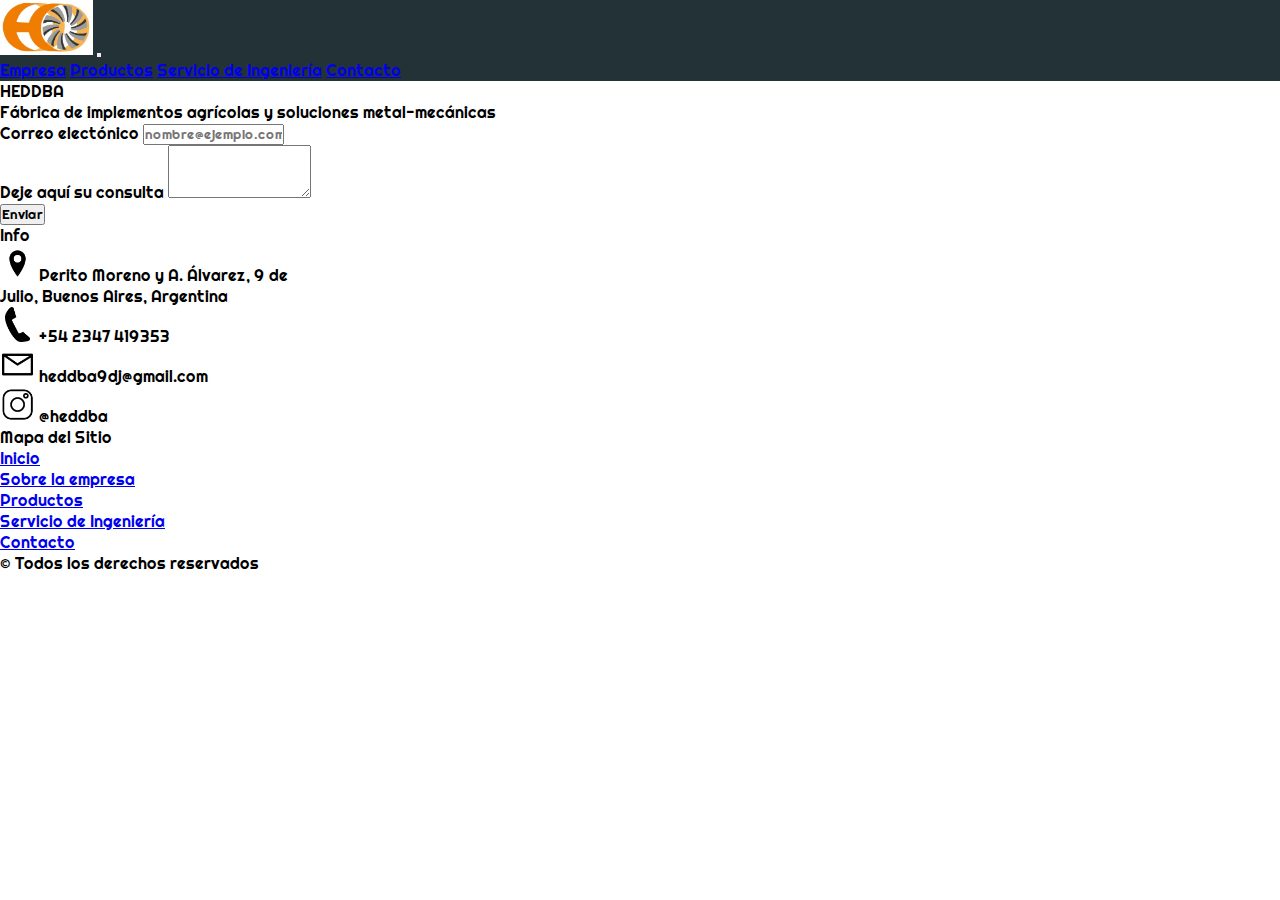
==== commit b5c009cd: "Listo desafio boot" ====
--- a/pages/contacto.html
+++ b/pages/contacto.html
@@ -32,36 +32,17 @@
        </section>
       <section>
     
-    <main class="main">
-        <section>
-            <h2 class="main__contacto">Contacto</h2>
-        </section>
-        <section class="main__formulario">
-                <div>
-                    <label for="nombre">Nombre</label>
-                    <input type="nombre" name="nombre" id="nombre">
-                </div>
-                <div>
-                    <label for="email">Email</label>
-                    <input type="email" name="email" id="email">
-                </div>
-                <div>
-                    <textarea name="texto" id="texto" cols="30" rows="10"></textarea>
-                </div>
-                <div>
-                    <h4>Requiere presupuesto?<h4>
-                        <h5 class="label">
-                            <label for="Si">Si</label>
-                            <input type="radio" name="Si" id="Si">
-                            <label for="No">No</label>
-                            <input type="radio" name="No" id="No">
-                        </h5>
-                </div>
-                <div>
-                    <input type="submit" value="Enviar">
-                </div>
-         </section>  
-    </main>
+   <section class="container">
+    <div class="mb-3">
+      <label for="exampleFormControlInput1" class="form-label">Correo electónico</label>
+      <input type="email" class="form-control" id="exampleFormControlInput1" placeholder="nombre@ejemplo.com">
+    </div>
+    <div class="mb-3">
+      <label for="exampleFormControlTextarea1" class="form-label">Deje aquí su consulta</label>
+      <textarea class="form-control" id="exampleFormControlTextarea1" rows="3"></textarea>
+    </div>
+    <button type="button" class="btn btn-secondary m-3 p-2">Enviar</button>
+   </section>
 
     <footer>
         <div class="row p-5 d-flex justify-content-around bg-secondary">
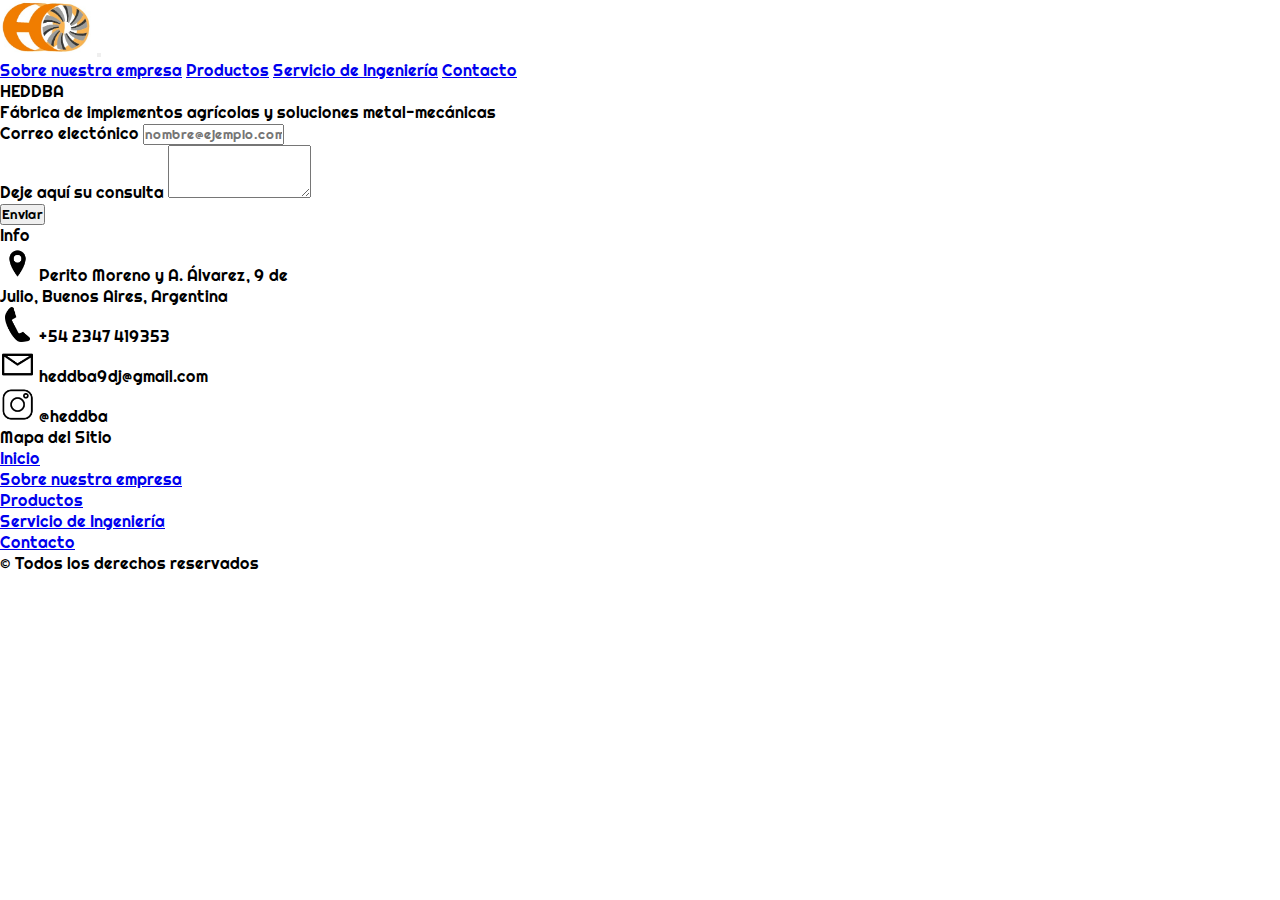
==== commit 7a57c51f: "Arreglo de errores" ====
--- a/pages/contacto.html
+++ b/pages/contacto.html
@@ -5,6 +5,8 @@
     <meta http-equiv="X-UA-Compatible" content="IE=edge">
     <meta name="viewport" content="width=device-width, initial-scale=1.0">
     <title>HEDDBA Contacto</title>
+    <meta name="description" content="Fábrica de implementos agrícolas y soluciones metal-mecánicas">
+    <meta name="keywords" content="silos,almacenamiento, plantas, extractores, ventilación, aireación, parideras ">
     <link rel="stylesheet" href="../css/propiedades.css">
     <link href="https://cdn.jsdelivr.net/npm/bootstrap@5.2.0/dist/css/bootstrap.min.css" rel="stylesheet" integrity="sha384-gH2yIJqKdNHPEq0n4Mqa/HGKIhSkIHeL5AyhkYV8i59U5AR6csBvApHHNl/vI1Bx" crossorigin="anonymous">
 </head>
@@ -17,7 +19,7 @@
           </button>
           <div class="collapse navbar-collapse" id="navbarNavAltMarkup">
             <div class="navbar-nav">
-              <a class="nav-link active" aria-current="page" href="../pages/empresa.html">Empresa</a>
+              <a class="nav-link active" aria-current="page" href="../pages/empresa.html">Sobre nuestra empresa</a>
               <a class="nav-link" href="../pages/productos.html">Productos</a>
               <a class="nav-link" href="../pages/servicioDeIngenieria.html">Servicio de Ingeniería</a>
               <a class="nav-link" href="../pages/contacto.html">Contacto</a>
@@ -63,7 +65,7 @@
                 <a href="../index.html" class="btn btn-secundary">Inicio</a>
               </div>
               <div class="card-body p-1">
-                <a href="./empresa.html" class="btn btn-secundary">Sobre la empresa</a>
+                <a href="./empresa.html" class="btn btn-secundary">Sobre nuestra empresa</a>
               </div>
               <div class="card-body p-1">
                 <a href="./productos.html" class="btn btn-secundary">Productos</a>
--- a/css/propiedades.css
+++ b/css/propiedades.css
@@ -3,9 +3,6 @@
     box-sizing: border-box;
     font-family: titulos;}
 
-    nav {
-        background-color: #233237;
-    }
 /*colores
     GRIS CLARO #6c757d
     GRIS OBSCURO #212529
@@ -23,100 +20,34 @@
 
 
 
-/*PAGINA EMPRESA*/
+/*PAGINA EMPRESA*/ /*ESTO QUEDA*/
 .mainempresa {
     display: grid;
-    grid-template-areas: 
-    "encabezado encabezado"
-    "historia ."
-    ". mision"
-    "vision ."
-    ". politica";
-    grid-template-columns: 50% 50%;
-    grid-template-rows: auto auto;
-    gap: 15px;
-    font-size: 12px;}
-
-.mainempresa__encabezado {
-    grid-area: encabezado;
-    text-align: center;}
-
-.mainempresa__encabezado__titulo {
-    background-color: #18121E;
-    text-align: center;
-    margin: 10px;
-    display: block;
-    background-color: #EAC67A;
-    color: #18121E;
-    border-radius: 1rem 1rem;
-    width: 13%;
-    position: relative;
-    left:43% ;
-    top: 5px;}
-
-
-.mainempresa__encabezado h2 {
-    font-weight: lighter;
-    margin: 5px;
-    padding: 5px;
-    font-size: 18px;
+    grid-template-columns: 1fr 1fr;
+    gap: 10px;
+    padding: 5%;
+}
+.mainempresa__historia {
+    grid-column: 1/3;
+    align-self: center;
 }
 
-.mainempresa__imgsobrenosotros {
-    height: 100px;}
-    
-.mainempresa__encabezado__subtitulo {
-    background-color:#233237;
-    color: #EAC67A;
-    font-weight: lighter;
-    text-align: center;
-    margin-top: 10px;
-    padding: 10px;
+.mainempresa__politica {
+    grid-column: 1/3;
+    align-self: center;
 }
-.mainempresa__encabezado h3 {
-    margin: 10px;
-    padding: 5px;
-    text-align: start;
-    font-size: 20px;
-    font-weight: lighter;
-}
-.mainempresa__historia {
-    background-color:#233237;
-    color: #EAC67A;
-    font-weight:lighter;
-    grid-area: historia;}
-
 .mainempresa__mision {
-    background-color:#EAC67A;
-    color: #18121E;
-    grid-area: mision;
+    align-self: center;
 }
 .mainempresa__vision {
-    background-color:#233237;
-    color: #EAC67A;
-    grid-area: vision;
+    align-self: center;
 }
-.mainempresa__politica {
-    background-color:#EAC67A;
-    color: #18121E;
-    grid-area: politica;
-}
-/*PAGINA EMPRESA*/
+
+/*PAGINA EMPRESA*//*ESTO QUEDA*/
 
 
 /*PAGINA PRODUCTOS*/
-.mainproductos {
-    background-color:white;
-}
-.mainproductos .texto {
-    color: #18121E;
-    background-color: #EAC67A;
-    margin: 0px;
-    text-align: center;
-    position:sticky;
-    top: 20vh;
-    margin-bottom: 15px;
-}
+
 .main__section {
     display: grid;
     grid-template-columns: 33% 33% 33%;
@@ -127,8 +58,8 @@
     margin-bottom: 15px;
 }
 .main__section div {
-    background-color:#EAC67A;
-    color: #233237;
+    background-color:#f8f9fa;
+    color:#233237;
     text-align:center;
 }
 .main__section img {
@@ -223,28 +154,20 @@
 /*PAGINA DE CONTACTO*//*ESTO QUEDA*/
 
 
-/*PIE DE PAGINA*/
-.footer__linkwasap .link2 {
-    display: block;
-    width: 70px;
-    /*ancho*/
-    height: auto;
-    /*alto*/
-
-    padding: 5px;
+/*LINK DE WHATSAPP*/
+.linkwhatsapp {
+    padding: 2px;
     margin: 5px;
 
     position: fixed;
     bottom: 0;
-    left: 1, 5%;
+    left: 2%;
     z-index: 998;
 
     /*    border-color: black;
     border-style: solid; */
-
 }
-
-.footer__linkwasap .wasap {
+.imgwh {
     border-radius: 100%;
     width: 80px;
     /*ancho*/
@@ -252,90 +175,5 @@
     /*alto*/
     margin: 1px;
 }
+/*LINK DE WHATSAPP*/
 
-
-/*MEDIA QUERIN*/
-
-/*MEDIA PARA INDEX*/
-@media (max-width: 1254px) {
-    .footer__linkwasap .link2 {
-        position: relative;
-        top: -144px;
-        z-index: 998;     
-}
-    .footer__linkwasap {
-        height: 0px;
-    }
-    }
-
-    @media (max-width: 768px){
-        .header__navegador1 {
-            display: none;
-        }
-        .header__navegador2 {
-            display: flex;
-            background-color: orange;
-        }
-
-
-/*MEDIA PARA TITULO DE PAGINAS VARIAS*/
-@media (max-width: 1024px){
-    .main__titulocontacto {
-        left: 45%;
-        width: 110px;
-    }
-}
-@media (max-width: 768px){
-    .main__section {
-        grid-template-columns: 50% 50%;}
-}
-
-@media (max-width: 658px){
-    .main__section {
-        grid-template-columns: 100%;}
-}
-@media (max-width: 425px){
-    .main__titulocontacto {
-    left: 35%;
-}
-}
-@media (max-width: 320px){
-    .main__titulocontacto {
-    left: 30%;
-}
-}
-
-/*MEDIA PARA PAGINA DE SERVICIOS*/
-@media (max-width: 768px) {
-
-    .mainservicio__grid{
-        display: grid;
-        grid-template-columns: 100%;
-        grid-template-rows: auto;
-        justify-items: center;
-        align-items: center;
-        gap: 15px;
-        margin-bottom: 15px;6
-        }
-        .mainservicio__titulo{
-            width: 300px;
-            left: 0%;
-        }
-        .mainservicio__imgcasa {
-            left: 3%;
-            border-radius: 5%;
-        }
-        .mainservicio__imgtrailer {
-            left: 3%;
-            border-radius: 5%;
-        }
-        .mainservicio__imgpatente {
-            left: 3%;
-            border-radius: 5%;
-        }
-        .mainservicio__imglogo {
-            left: 3%;
-            border-radius: 5%;
-        }
-
-}
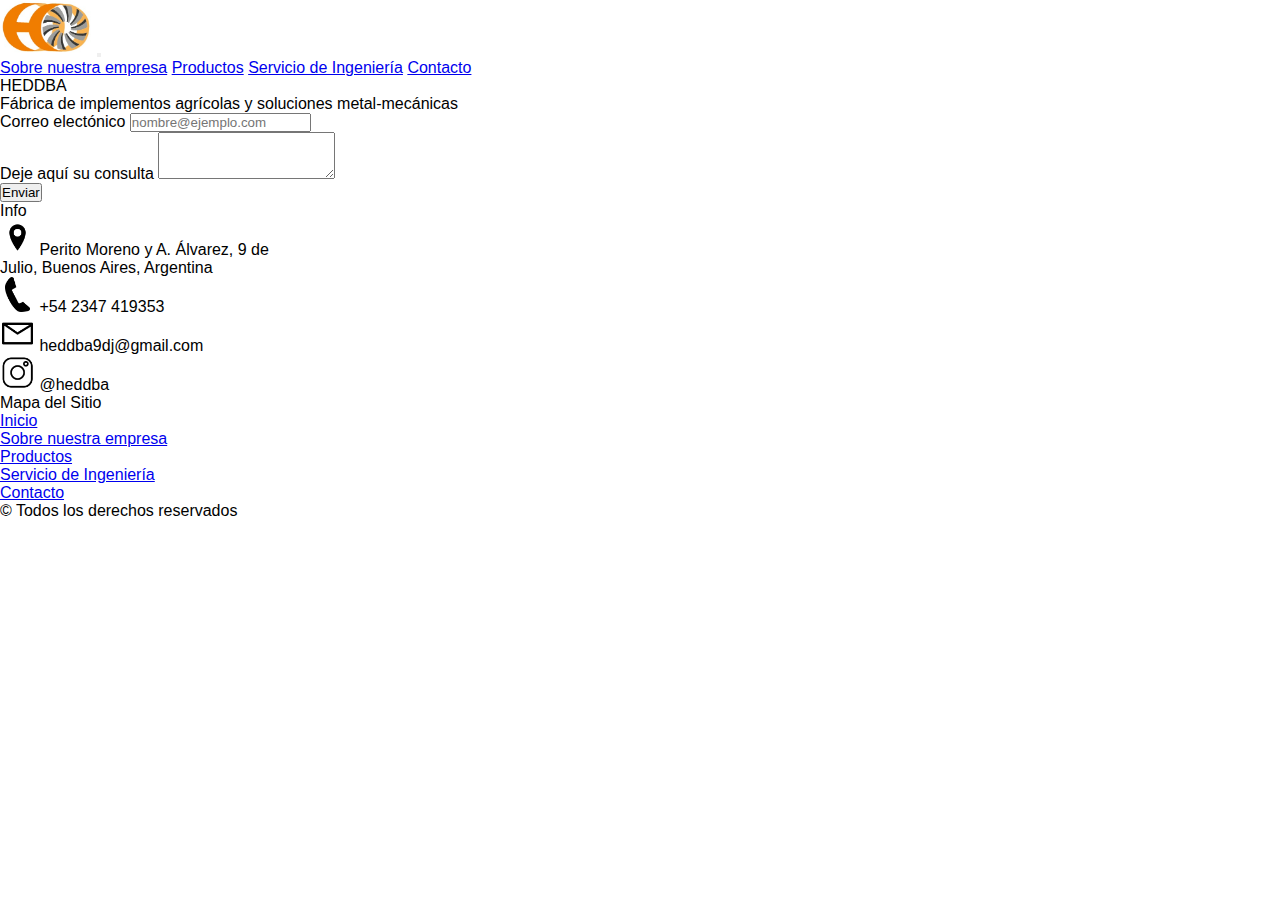
==== commit 522a0b45: "pasando todo a SASS" ====
--- a/pages/contacto.html
+++ b/pages/contacto.html
@@ -7,7 +7,7 @@
     <title>HEDDBA Contacto</title>
     <meta name="description" content="Fábrica de implementos agrícolas y soluciones metal-mecánicas">
     <meta name="keywords" content="silos,almacenamiento, plantas, extractores, ventilación, aireación, parideras ">
-    <link rel="stylesheet" href="../css/propiedades.css">
+    <link rel="stylesheet" href="../sass/main.css">
     <link href="https://cdn.jsdelivr.net/npm/bootstrap@5.2.0/dist/css/bootstrap.min.css" rel="stylesheet" integrity="sha384-gH2yIJqKdNHPEq0n4Mqa/HGKIhSkIHeL5AyhkYV8i59U5AR6csBvApHHNl/vI1Bx" crossorigin="anonymous">
 </head>
 <body>
--- a/sass/main.css
+++ b/sass/main.css
@@ -0,0 +1,207 @@
+@charset "UTF-8";
+* {
+  margin: 0;
+  padding: 0;
+  box-sizing: border-box;
+  font-family: Arial, Helvetica, sans-serif;
+}
+
+/*PAGINA EMPRESA*/
+.mainempresa {
+  display: grid;
+  grid-template-columns: 1fr 1fr;
+  gap: 10px;
+  padding: 5%;
+}
+.mainempresa .historia, .mainempresa .politica {
+  grid-column: 1/3;
+  align-self: center;
+}
+.mainempresa .mision, .mainempresa .vision {
+  align-self: center;
+}
+/*PAGINA EMPRESA*/
+/*PAGINA PRODUCTOS*/
+.main__section {
+  display: grid;
+  grid-template-columns: 33% 33% 33%;
+  grid-template-rows: auto;
+  justify-items: center;
+  align-items: center;
+  gap: 15px;
+  margin-bottom: 15px;
+}
+.main__section div {
+  background-color: #f8f9fa;
+  color: #233237;
+  text-align: center;
+}
+.main__section img {
+  height: 200px;
+  width: auto;
+}
+
+/*PAGINA PRODUCTOS*/
+/*PAGINA DE CONTACTO*/
+.main__contacto {
+  background-color: #6c757d;
+  color: #212529;
+  font-weight: lighter;
+  text-align: center;
+  margin-top: 10px;
+  padding: 10px;
+}
+
+.main__formulario {
+  background-color: #f8f9fa;
+  text-align: center;
+}
+.main__formulario div {
+  padding: 10px;
+}
+.main__formulario .label {
+  padding: 10px;
+}
+
+/*PAGINA DE CONTACTO*/
+/*PAGINA DE SERVICIO DE INGENIERÍA*/
+.mainservicio__subtitulo {
+  font-weight: lighter;
+  left: 34%;
+  margin: 20px;
+  text-decoration: underline;
+}
+
+.mainservicio__imgcasa, .mainservicio__imgtrailer, .mainservicio__imgpatente, .mainservicio__imglogo {
+  position: relative;
+  left: 20%;
+  width: 215px;
+  box-shadow: 0 4px 8px 0 rgba(0, 0, 0, 0.2), 0 6px 20px 0 rgba(0, 0, 0, 0.19);
+  margin: 5px;
+  border-radius: 5%;
+}
+
+.mainservicio__imgtrailer, .mainservicio__imgpatente, .mainservicio__imglogo {
+  left: 40%;
+  width: 172px;
+}
+
+.mainservicio__texto {
+  text-align: start;
+  margin: 25px;
+}
+
+.mainservicio__texto2 {
+  text-align: start;
+  margin: 25px;
+}
+
+.mainservicio__imgpatente, .mainservicio__imglogo {
+  margin: auto;
+}
+
+.mainservicio__imglogo {
+  margin-bottom: 25px;
+}
+
+/*PAGINA DE SERVICIO DE INGENIERÍA*/ /*ESTO QUEDA*/
+/*LINK DE WHATSAPP*/
+.linkwhatsapp {
+  padding: 2px;
+  margin: 5px;
+  position: fixed;
+  bottom: 0;
+  left: 2%;
+  z-index: 998;
+}
+
+.imgwh {
+  border-radius: 100%;
+  width: 80px;
+  /*ancho*/
+  height: auto;
+  /*alto*/
+  margin: 1px;
+}
+
+/*LINK DE WHATSAPP*/
+/*MEDIA QUERIN para WHATSAPP*/
+@media (max-width: 815px) {
+  footer .linkwhatsapp {
+    position: -webkit-sticky;
+    position: sticky;
+  }
+  footer .imgwh {
+    margin: 10px;
+  }
+}
+/*MEDIA QUERIN para XS*/
+@media (max-width: 768px) {
+  .mainempresa {
+    display: flex;
+    flex-direction: column;
+    gap: 10px;
+    padding: 5%;
+    margin: 25px;
+  }
+  .mainservicio .imgcasa {
+    left: 10%;
+  }
+  .mainservicio .imgtrailer {
+    left: 20%;
+  }
+  .mainproductos .main__section {
+    grid-template-columns: 100%;
+  }
+}
+/*MEDIA QUERIN para MD*/
+@media (min-width: 768px) {
+  .mainempresa {
+    display: grid;
+    grid-template-columns: 1fr 1fr;
+  }
+  .mainempresa .historia, .mainempresa .politica {
+    grid-column: 1/3;
+  }
+  .mainempresa .politica {
+    grid-column: 1/3;
+  }
+  .mainproductos .main__section {
+    grid-template-columns: 50% 50%;
+  }
+  .mainservicio .imgcasa {
+    left: 15%;
+  }
+  .mainservicio .imgtrailer {
+    left: 25%;
+  }
+}
+/*MEDIA QUERIN para LG*/
+@media (min-width: 992px) {
+  .mainempresa {
+    display: grid;
+    grid-template-columns: 1fr 1fr;
+    gap: 25px;
+  }
+  .mainproductos .main__section {
+    grid-template-columns: 33% 33% 33%;
+  }
+  .mainservicio .imgcasa {
+    left: 20%;
+  }
+  .mainservicio .imgtrailer {
+    left: 40%;
+  }
+}
+/*MEDIA QUERIN para XL*/
+@media (min-width: 1200px) {
+  .mainempresa {
+    gap: 10px;
+  }
+  .mainservicio .imgcasa {
+    left: 25%;
+  }
+  .mainservicio .imgtrailer {
+    left: 45%;
+  }
+}/*# sourceMappingURL=main.css.map */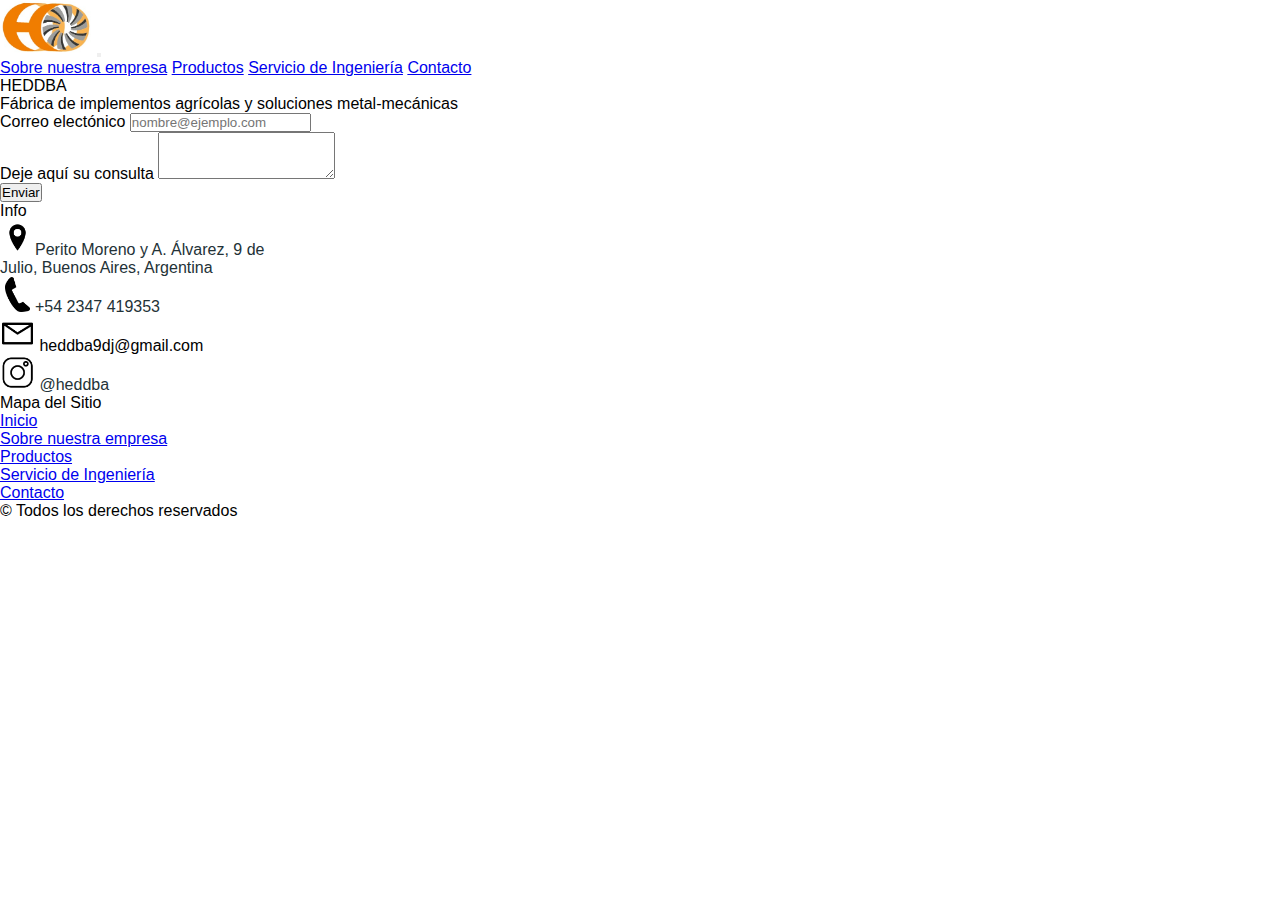
==== commit 452d19a2: "Final" ====
--- a/pages/contacto.html
+++ b/pages/contacto.html
@@ -19,10 +19,10 @@
           </button>
           <div class="collapse navbar-collapse" id="navbarNavAltMarkup">
             <div class="navbar-nav">
-              <a class="nav-link active" aria-current="page" href="../pages/empresa.html">Sobre nuestra empresa</a>
+              <a class="nav-link" aria-current="page" href="../pages/empresa.html">Sobre nuestra empresa</a>
               <a class="nav-link" href="../pages/productos.html">Productos</a>
               <a class="nav-link" href="../pages/servicioDeIngenieria.html">Servicio de Ingeniería</a>
-              <a class="nav-link" href="../pages/contacto.html">Contacto</a>
+              <a class="nav-link active" href="../pages/contacto.html">Contacto</a>
             </div>
           </div>
         </div>
@@ -51,10 +51,10 @@
           <div class="card border-dark mb-3" style="max-width: 18rem;">
             <div class="card-header h5">Info</div>
             <div class="card-body text-dark">
-              <p class="card-text"><img src="../assets/img/direccion.png" alt="ubicación" estilo height="35px"> Perito Moreno y A. Álvarez, 9 de Julio, Buenos Aires, Argentina</p>
-              <p class="card-text"><img src="../assets/img/telefono.png" alt="telefono" estilo height="35px"> +54 2347 419353</p>
-              <p class="card-text"><img src="../assets/img/email.jpg" alt="email" estilo height="35px">   heddba9dj@gmail.com</p>
-              <p class="card-text"><img src="../assets/img/insta.png" alt="instagram" estilo height="35px"> @heddba</p>
+              <p class="card-text link"><img src="/assets/img/direccion.png" alt="ubicación" estilo height="35px"><a href="https://www.google.com/maps/place/Heedba/@-35.4396544,-60.9029153,17z/data=!3m1!4b1!4m5!3m4!1s0x95bf0dc0971ab661:0x289f9255ab777831!8m2!3d-35.4397209!4d-60.9028645?hl=es-AR">Perito Moreno y A. Álvarez, 9 de Julio, Buenos Aires, Argentina</a> </p>
+              <p class="card-text link"><img src="/assets/img/telefono.png" alt="telefono" estilo height="35px"><a href="https://api.whatsapp.com/send?phone=542317 41-9353&text=Hola, Nececito mas informacion!">+54 2347 419353</a> </p>
+              <p class="card-text"><img src="/assets/img/email.jpg" alt="email" estilo height="35px">   heddba9dj@gmail.com</p>
+              <p class="card-text link"><img src="/assets/img/insta.png" alt="instagram" estilo height="35px"> <a href="https://instagram.com/heedba?igshid=YmMyMTA2M2Y=">@heddba</a></p>
             </div>
           </div>
 
--- a/sass/main.css
+++ b/sass/main.css
@@ -65,14 +65,13 @@
 
 /*PAGINA DE CONTACTO*/
 /*PAGINA DE SERVICIO DE INGENIERÍA*/
-.mainservicio__subtitulo {
+.mainservicio .subtitulo {
   font-weight: lighter;
   left: 34%;
   margin: 20px;
   text-decoration: underline;
 }
-
-.mainservicio__imgcasa, .mainservicio__imgtrailer, .mainservicio__imgpatente, .mainservicio__imglogo {
+.mainservicio .imgcasa, .mainservicio .imgtrailer, .mainservicio .imgpatente, .mainservicio .imglogo {
   position: relative;
   left: 20%;
   width: 215px;
@@ -80,31 +79,22 @@
   margin: 5px;
   border-radius: 5%;
 }
-
-.mainservicio__imgtrailer, .mainservicio__imgpatente, .mainservicio__imglogo {
+.mainservicio .imgtrailer, .mainservicio .imgpatente, .mainservicio .imglogo {
   left: 40%;
   width: 172px;
 }
-
-.mainservicio__texto {
+.mainservicio .texto, .mainservicio .texto2 {
   text-align: start;
   margin: 25px;
 }
-
-.mainservicio__texto2 {
-  text-align: start;
-  margin: 25px;
-}
-
-.mainservicio__imgpatente, .mainservicio__imglogo {
+.mainservicio .imgpatente, .mainservicio .imglogo {
   margin: auto;
 }
-
-.mainservicio__imglogo {
+.mainservicio .imglogo {
   margin-bottom: 25px;
 }
 
-/*PAGINA DE SERVICIO DE INGENIERÍA*/ /*ESTO QUEDA*/
+/*PAGINA DE SERVICIO DE INGENIERÍA*/
 /*LINK DE WHATSAPP*/
 .linkwhatsapp {
   padding: 2px;
@@ -125,6 +115,12 @@
 }
 
 /*LINK DE WHATSAPP*/
+/*INICIO*/
+.link a {
+  text-decoration: none;
+  color: #233237;
+}
+
 /*MEDIA QUERIN para WHATSAPP*/
 @media (max-width: 815px) {
   footer .linkwhatsapp {
@@ -144,10 +140,10 @@
     padding: 5%;
     margin: 25px;
   }
-  .mainservicio .imgcasa {
+  .mainservicio .imgcasa, .mainservicio .imgtrailer, .mainservicio .imgpatente, .mainservicio .imglogo {
     left: 10%;
   }
-  .mainservicio .imgtrailer {
+  .mainservicio .imgtrailer, .mainservicio .imgpatente, .mainservicio .imglogo {
     left: 20%;
   }
   .mainproductos .main__section {
@@ -169,10 +165,10 @@
   .mainproductos .main__section {
     grid-template-columns: 50% 50%;
   }
-  .mainservicio .imgcasa {
+  .mainservicio .imgcasa, .mainservicio .imgtrailer, .mainservicio .imgpatente, .mainservicio .imglogo {
     left: 15%;
   }
-  .mainservicio .imgtrailer {
+  .mainservicio .imgtrailer, .mainservicio .imgpatente, .mainservicio .imglogo {
     left: 25%;
   }
 }
@@ -186,10 +182,10 @@
   .mainproductos .main__section {
     grid-template-columns: 33% 33% 33%;
   }
-  .mainservicio .imgcasa {
+  .mainservicio .imgcasa, .mainservicio .imgtrailer, .mainservicio .imgpatente, .mainservicio .imglogo {
     left: 20%;
   }
-  .mainservicio .imgtrailer {
+  .mainservicio .imgtrailer, .mainservicio .imgpatente, .mainservicio .imglogo {
     left: 40%;
   }
 }
@@ -198,10 +194,10 @@
   .mainempresa {
     gap: 10px;
   }
-  .mainservicio .imgcasa {
+  .mainservicio .imgcasa, .mainservicio .imgtrailer, .mainservicio .imgpatente, .mainservicio .imglogo {
     left: 25%;
   }
-  .mainservicio .imgtrailer {
+  .mainservicio .imgtrailer, .mainservicio .imgpatente, .mainservicio .imglogo {
     left: 45%;
   }
 }/*# sourceMappingURL=main.css.map */